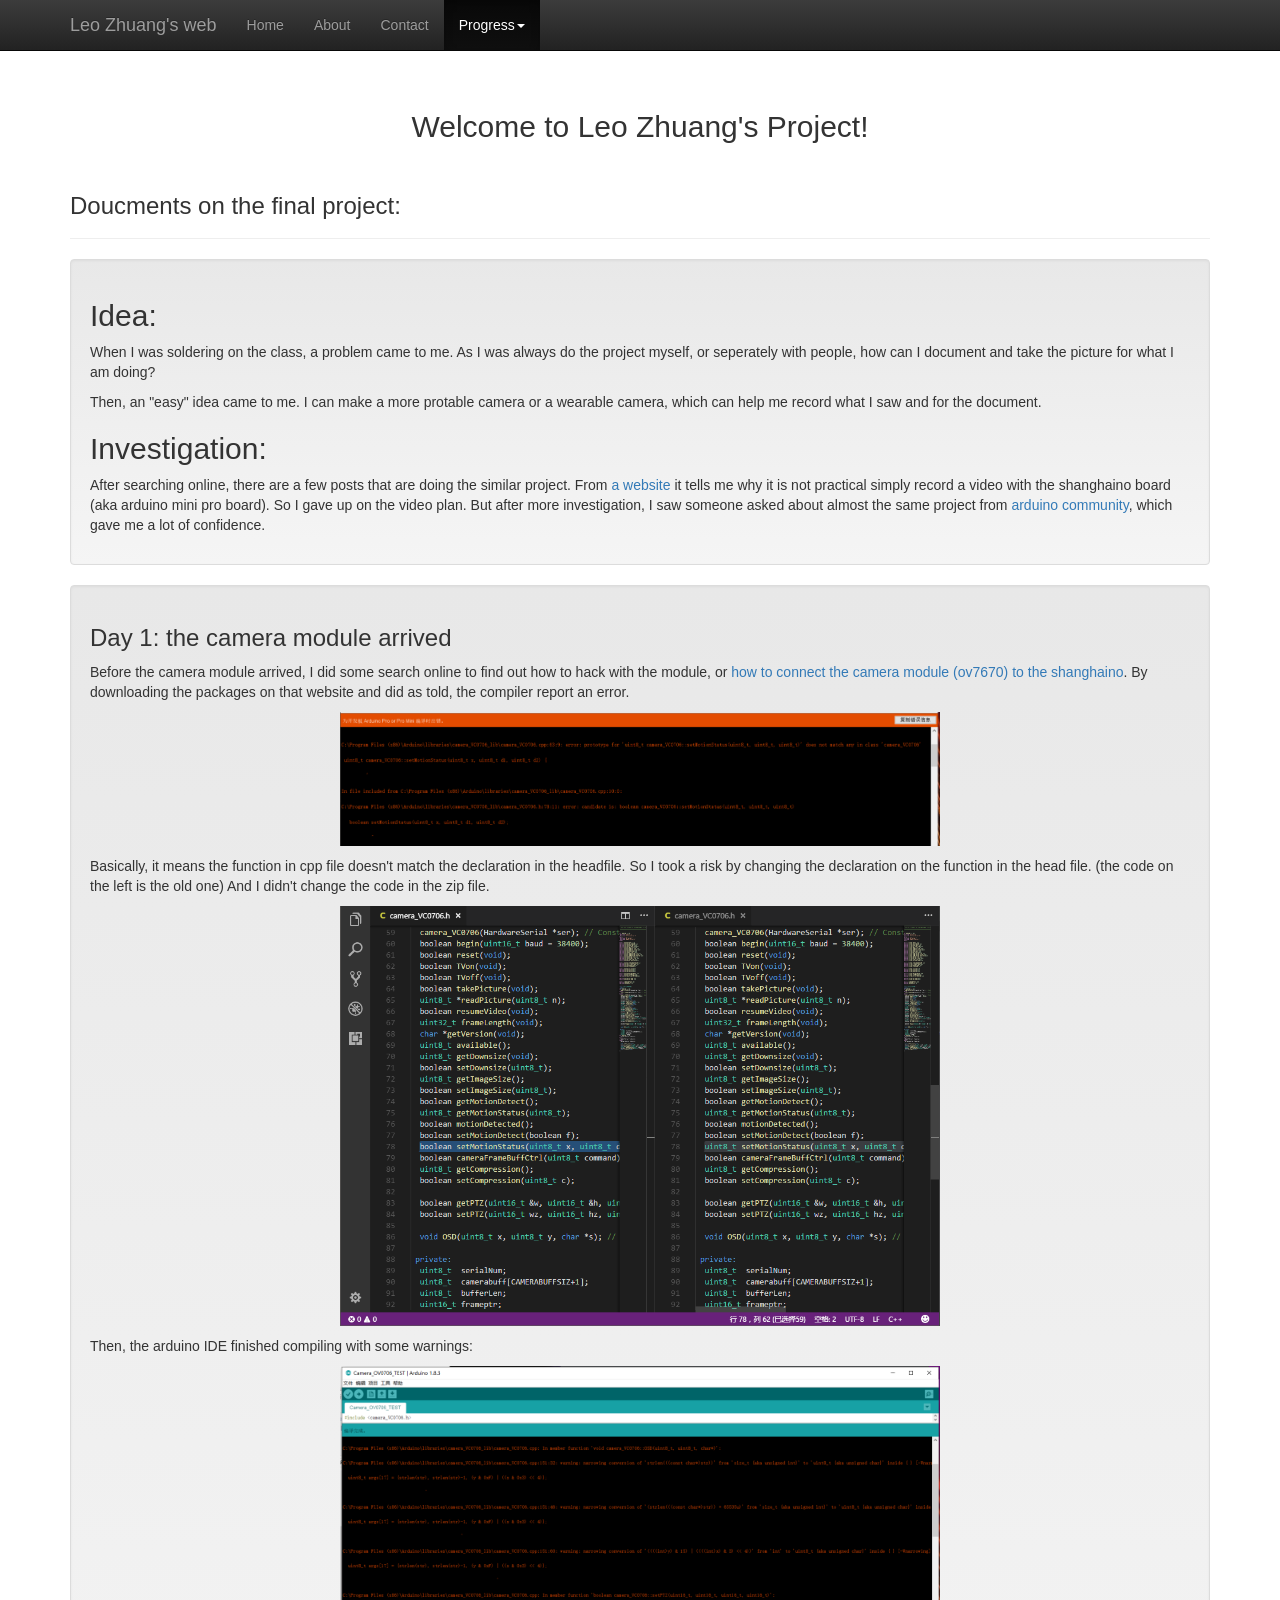
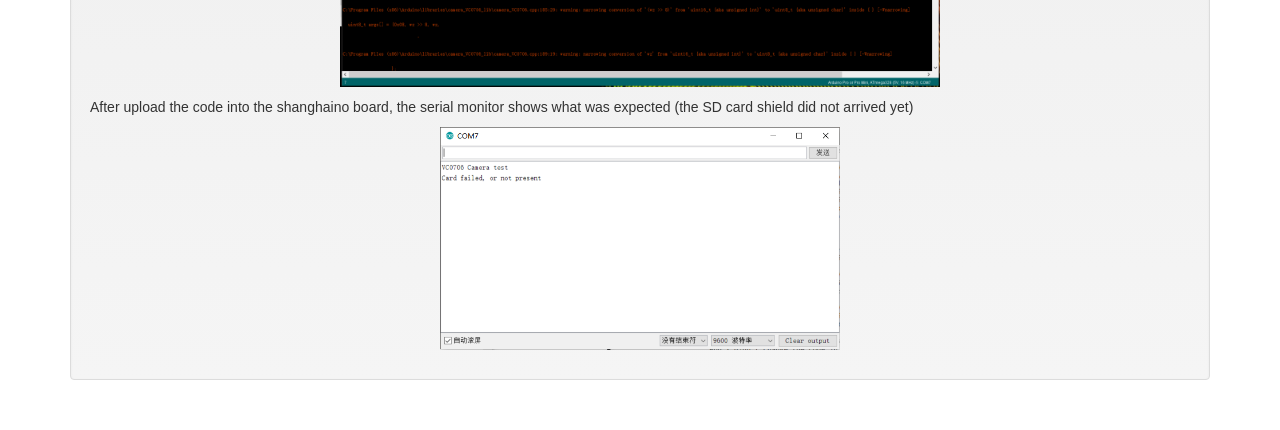
==== final-project.html @ aafc4000 "final project 1 test the code for ov7670 module" ====
<!DOCTYPE html>
<html lang="en">   
    <head>
        <meta charset="utf-8">
        <meta http-equiv="X-UA-Compatible" content="IE=edge">
        <meta name="viewport" content="width=device-width, initial-scale=1">
        <!-- The above 3 meta tags *must* come first in the head; any other head content must come *after* these tags -->
        <meta name="description" content="">
        <meta name="author" content="">
        <link rel="icon" href="../../favicon.ico">

        <title>Welcome to Leo Zhuang's internet Website!</title>

        <!-- Bootstrap core CSS -->
        <link href="bootstrap/css/bootstrap.min.css" rel="stylesheet">
        <!-- Bootstrap theme -->
        <link href="bootstrap/css/bootstrap-theme.min.css" rel="stylesheet">

	          <!-- IE10 viewport hack for Surface/desktop Windows 8 bug -->
        <link href="../../assets/css/ie10-viewport-bug-workaround.css" rel="stylesheet">
	  
        <!-- Custom styles for this template -->
        <link href="bootstrap/media/theme.css" rel="stylesheet">




        <!-- Just for debugging purposes. Don't actually copy these 2 lines! -->
        <!--[if lt IE 9]><script src="../../assets/js/ie8-responsive-file-warning.js"></script><![endif]-->
        <script src="../../assets/js/ie-emulation-modes-warning.js"></script>
    </head>
    <body>
        <nav class="navbar navbar-inverse navbar-fixed-top">
      	<div class="container">
        	<div class="navbar-header">
				<button type="button" class="navbar-toggle collapsed" data-toggle="collapse" data-target="#navbar" aria-expanded="false" aria-controls="navbar">
					<span class="sr-only">Toggle navigation</span>
					<span class="icon-bar"></span>
					<span class="icon-bar"></span>
					<span class="icon-bar"></span>
				</button>
				<a class="navbar-brand" href="index.html">Leo Zhuang's web</a>
			</div>
          
			<div id="navbar" class="navbar-collapse collapse">
				<ul class="nav navbar-nav">
					<li><a href="index.html">Home</a></li>
					<li><a href="index.html#about">About</a></li>
					<li><a href="index.html#contact">Contact</a></li>
					<li class="dropdown active">
						<a href="week-2.html" class="dropdown-toggle" data-toggle="dropdown" role="button" aria-haspopup="true" aria-expanded="false">Progress<span class="caret"></span></a>
						<ul class="dropdown-menu">
							<li><a href="week-1.html">week-1</a></li>
							<li><a href="#">Another action</a></li>
							<li><a href="#">Something else here</a></li>
							<li role="separator" class="divider"></li>
							<li class="dropdown-header">Nav header</li>
							<li><a href="#">Separated link</a></li>
							<li><a href="#">One more separated link</a></li>
						</ul>
					</li>
				</ul>
			</div><!--/.nav-collapse -->
			</div>
		</nav>
        
		<div class = "row">
			<h2 align = "center">Welcome to Leo Zhuang's Project!</h2>
		</div>

		<div class="container theme-showcase" role="main">
			<div id = "about" class="page-header">
				<h3>Doucments on the final project:</h3>
			</div>
			<div class="well">
				<h2>Idea:</h2>
				<p>When I was soldering on the class, a problem came to me. As I was always do the project myself, or seperately with people, how can I document and take the picture for what I am doing?</p>
				<p>Then, an "easy" idea came to me. I can make a more protable camera or a wearable camera, which can help me record what I saw and for the document.</p>
				<h2>Investigation:</h2>
				<p>After searching online, there are a few posts that are doing the similar project. From <a herf="https://raspberrypi.stackexchange.com/questions/26714/can-i-record-a-24-hour-video-on-the-raspberry-pi-with-camera-module">a website</a> it tells me why it is not practical simply record a video with the shanghaino board (aka arduino mini pro board). So I gave up on the video plan. But after more investigation, I saw someone asked about almost the same project from <a herf="http://forum.arduino.cc/index.php?topic=8028.0">arduino community</a>, which gave me a lot of confidence.</p>
			</div>
			<div class="well">
				<h3>Day 1: the camera module arrived</h3>
				<p>Before the camera module arrived, I did some search online to find out how to hack with the module, or <a href="http://blog.sina.com.cn/s/blog_85ffdf8a0102vni0.html">how to connect the camera module (ov7670) to the shanghaino</a>. By downloading the packages on that website and did as told, the compiler report an error.</p>
				<img src="picture/final-project/ov7670lib-compile-error.PNG"
					 width="600"
					 style="display:block; margin:10px auto;">
				<p>Basically, it means the function in cpp file doesn't match the declaration in the headfile. So I took a risk by changing the declaration on the function in the head file. (the code on the left is the old one) And I didn't change the code in the zip file.</p>
				<img src="picture/final-project/ov7670lib-change-head-file.PNG"
					 width="600px"
					 style="display:block; margin:10px auto;">
				<p>Then, the arduino IDE finished compiling with some warnings:</p>
				<img src="picture/final-project/ov7670lib-test-compile-warnings.PNG"
					 width="600"
					 style="display:block; margin:10px auto;">
				<p>After upload the code into the shanghaino board, the serial monitor shows what was expected (the SD card shield did not arrived yet)</p>
				<img src="picture/final-project/camera_test1_serial_result.PNG"
					 width="400"
					 style="display:block; margin:10px auto;">
			</div>
		</div>
		
        <!-- Bootstrap core JavaScript
        ================================================== -->
        <!-- Placed at the end of the document so the pages load faster -->
        <script src="https://ajax.googleapis.com/ajax/libs/jquery/1.12.4/jquery.min.js"></script>
        <script>window.jQuery || document.write('<script src="../../assets/js/vendor/jquery.min.js"><\/script>')</script>
        <script src="../../dist/js/bootstrap.min.js"></script>
        <script src="../../assets/js/docs.min.js"></script>
        <!-- IE10 viewport hack for Surface/desktop Windows 8 bug -->
        <script src="../../assets/js/ie10-viewport-bug-workaround.js"></script>
    </body>
</html>
---- bootstrap/media/theme.css ----
body {
  padding-top: 70px;
  padding-bottom: 30px;
}

.theme-dropdown .dropdown-menu {
  position: static;
  display: block;
  margin-bottom: 20px;
}

.theme-showcase > p > .btn {
  margin: 5px 0;
}

.theme-showcase .navbar .container {
  width: auto;
}
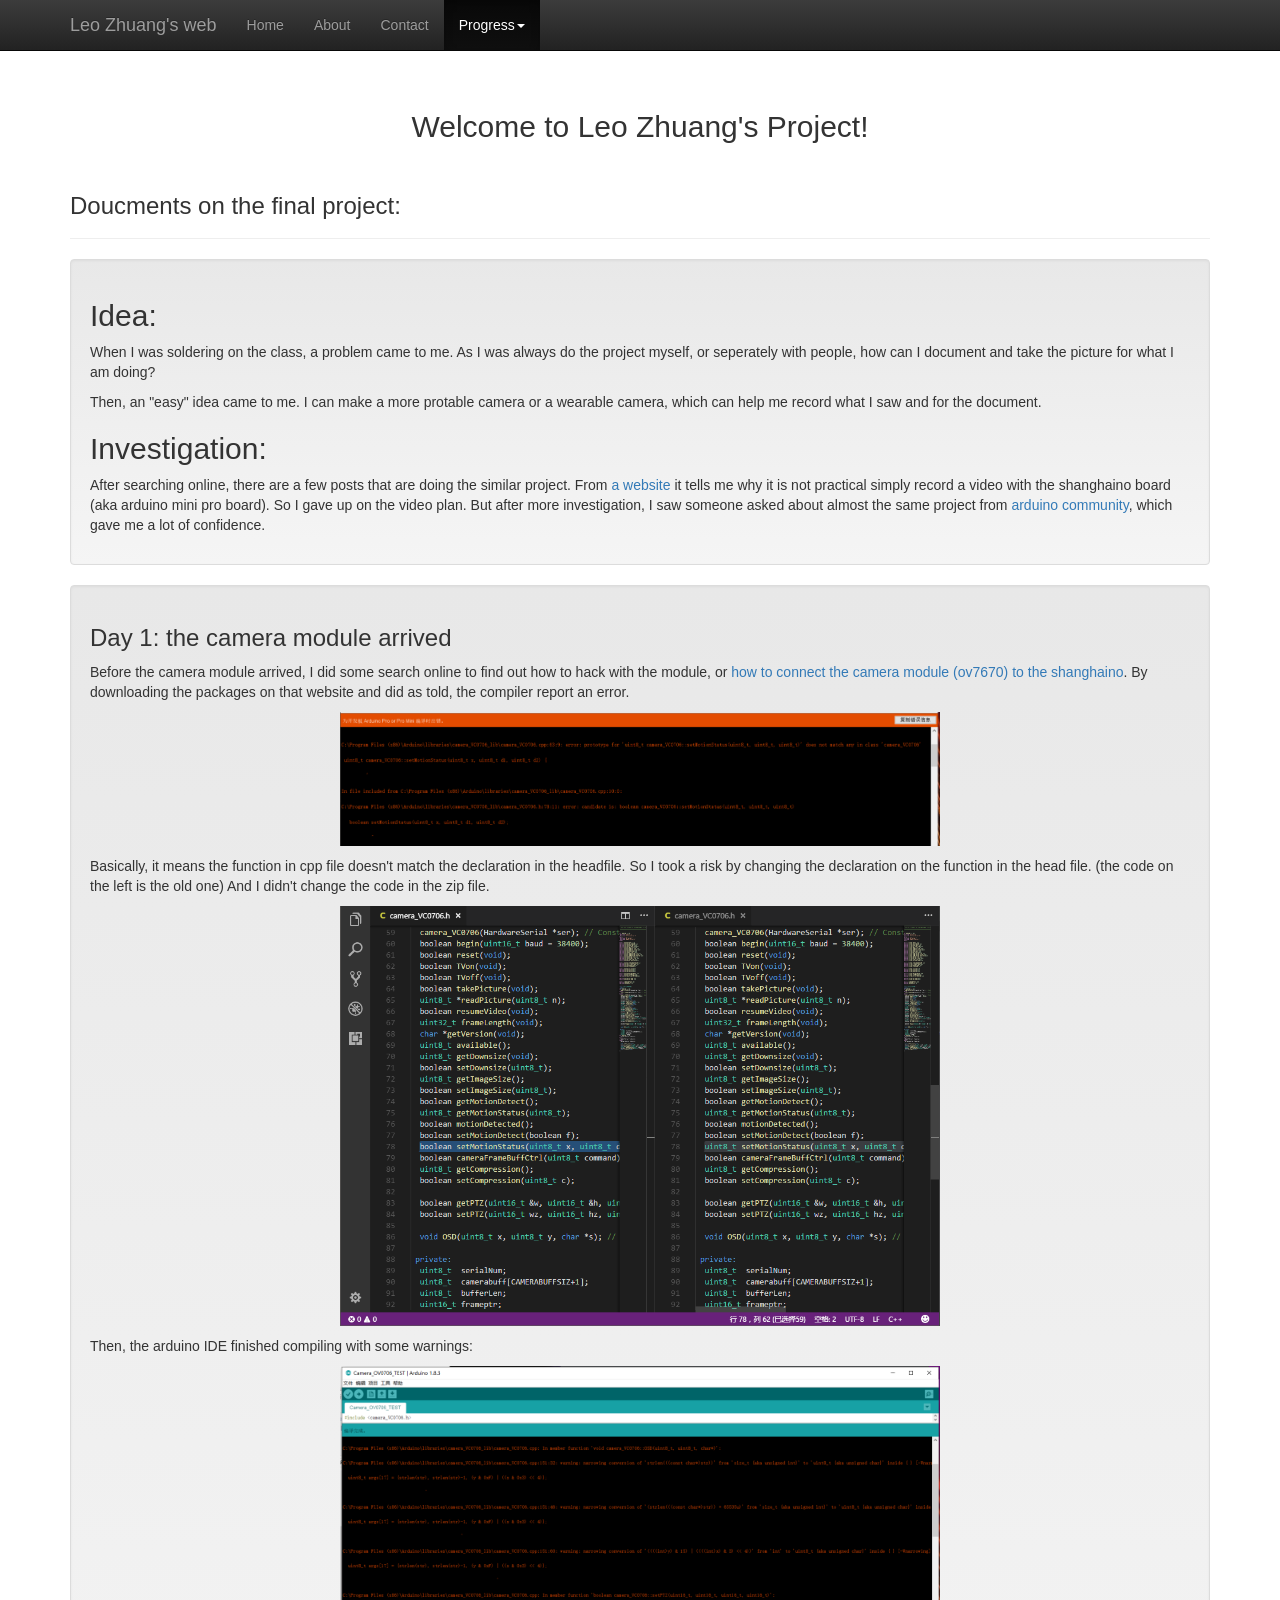
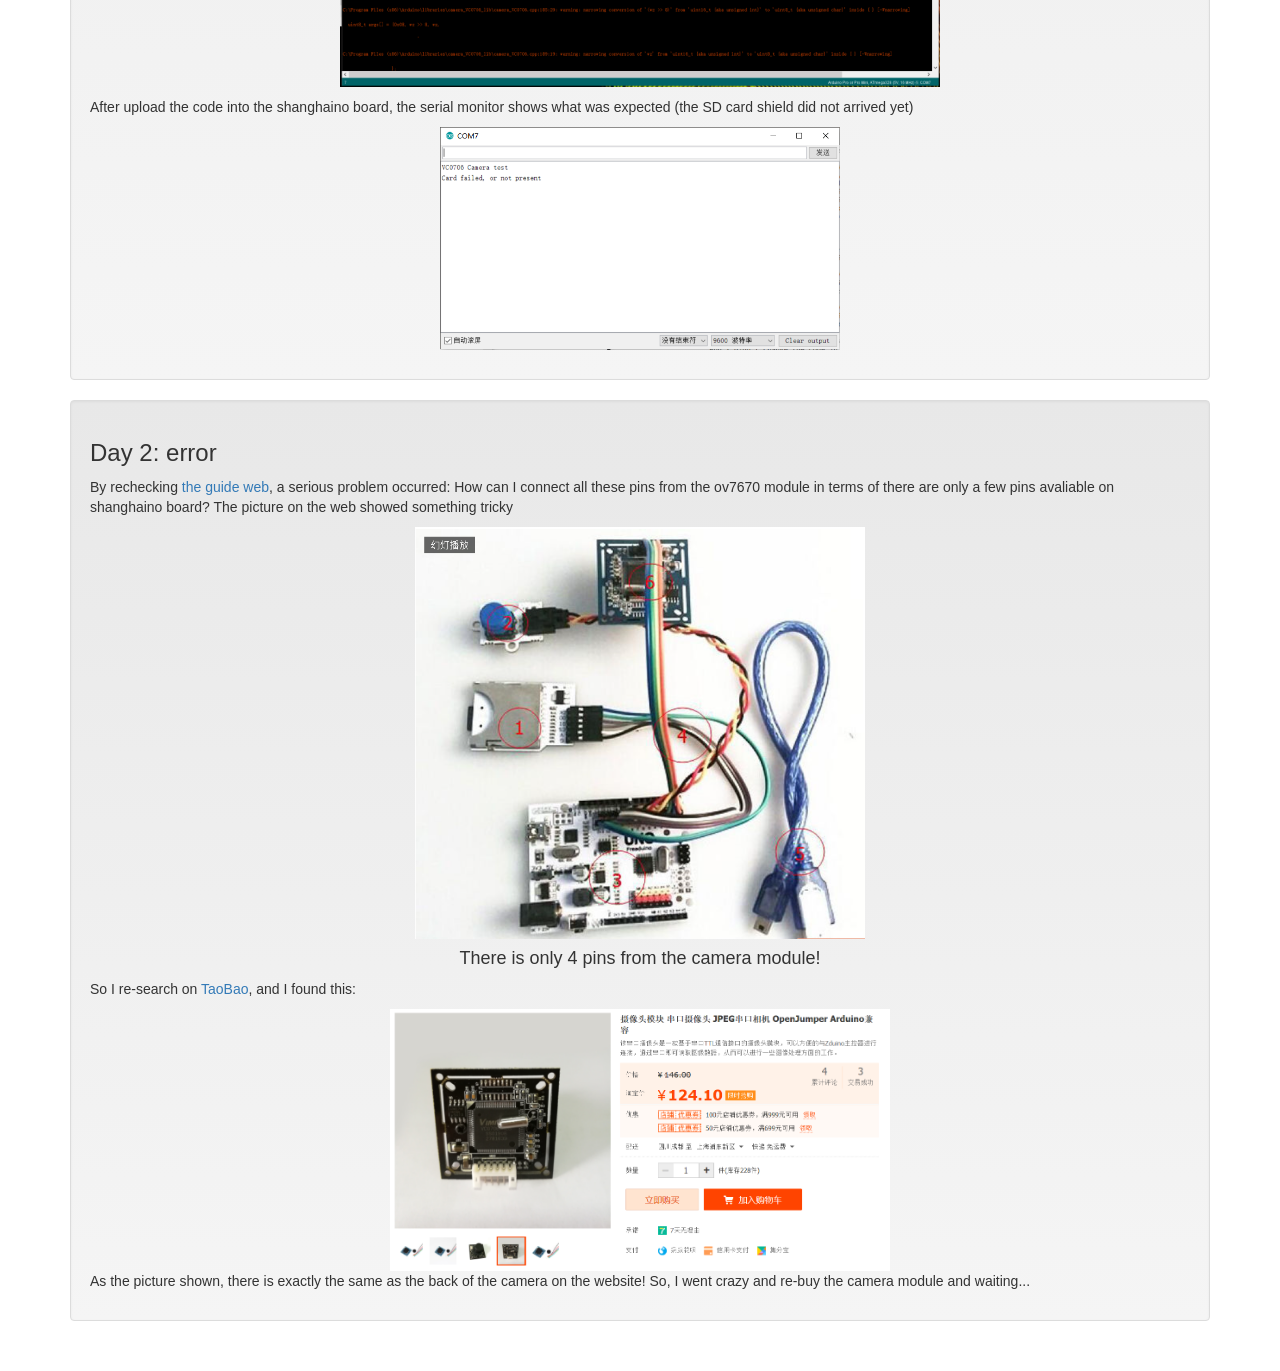
==== commit d6a164fb: "final project day 2: re-buy the camera module and wait" ====
--- a/final-project.html
+++ b/final-project.html
@@ -81,7 +81,7 @@
 			</div>
 			<div class="well">
 				<h3>Day 1: the camera module arrived</h3>
-				<p>Before the camera module arrived, I did some search online to find out how to hack with the module, or <a href="http://blog.sina.com.cn/s/blog_85ffdf8a0102vni0.html">how to connect the camera module (ov7670) to the shanghaino</a>. By downloading the packages on that website and did as told, the compiler report an error.</p>
+				<p>Before the camera module arrived, I did some search online to find out how to hack with the module, or <a href="">how to connect the camera module (ov7670) to the shanghaino</a>. By downloading the packages on that website and did as told, the compiler report an error.</p>
 				<img src="picture/final-project/ov7670lib-compile-error.PNG"
 					 width="600"
 					 style="display:block; margin:10px auto;">
@@ -98,6 +98,19 @@
 					 width="400"
 					 style="display:block; margin:10px auto;">
 			</div>
+			<div class="well">
+				<h3>Day 2: error</h3>
+				<p>By rechecking <a ref="http://blog.sina.com.cn/s/blog_85ffdf8a0102vni0.html">the guide web</a>, a serious problem occurred: How can I connect all these pins from the ov7670 module in terms of there are only a few pins avaliable on shanghaino board? The picture on the web showed something tricky</p>
+				<img src="picture/final-project/ov7670_showed_connection.PNG"
+					 width="450"
+					 style="display:block; margin:10px auto">
+				<h4 align="center">There is only 4 pins from the camera module!</h4>
+				<p>So I re-search on <a href="https://item.taobao.com/item.htm?spm=a230r.1.14.75.5e9015105fqum9&id=40650349043&ns=1&abbucket=2#detail">TaoBao</a>, and I found this:</p>
+				<img src="picture/final-project/new-camera-found.PNG"
+					 width="500"
+					 style="display:block; margin:auto">
+				<p>As the picture shown, there is exactly the same as the back of the camera on the website! So, I went crazy and re-buy the camera module and waiting...</p>
+			</div>
 		</div>
 		
         <!-- Bootstrap core JavaScript
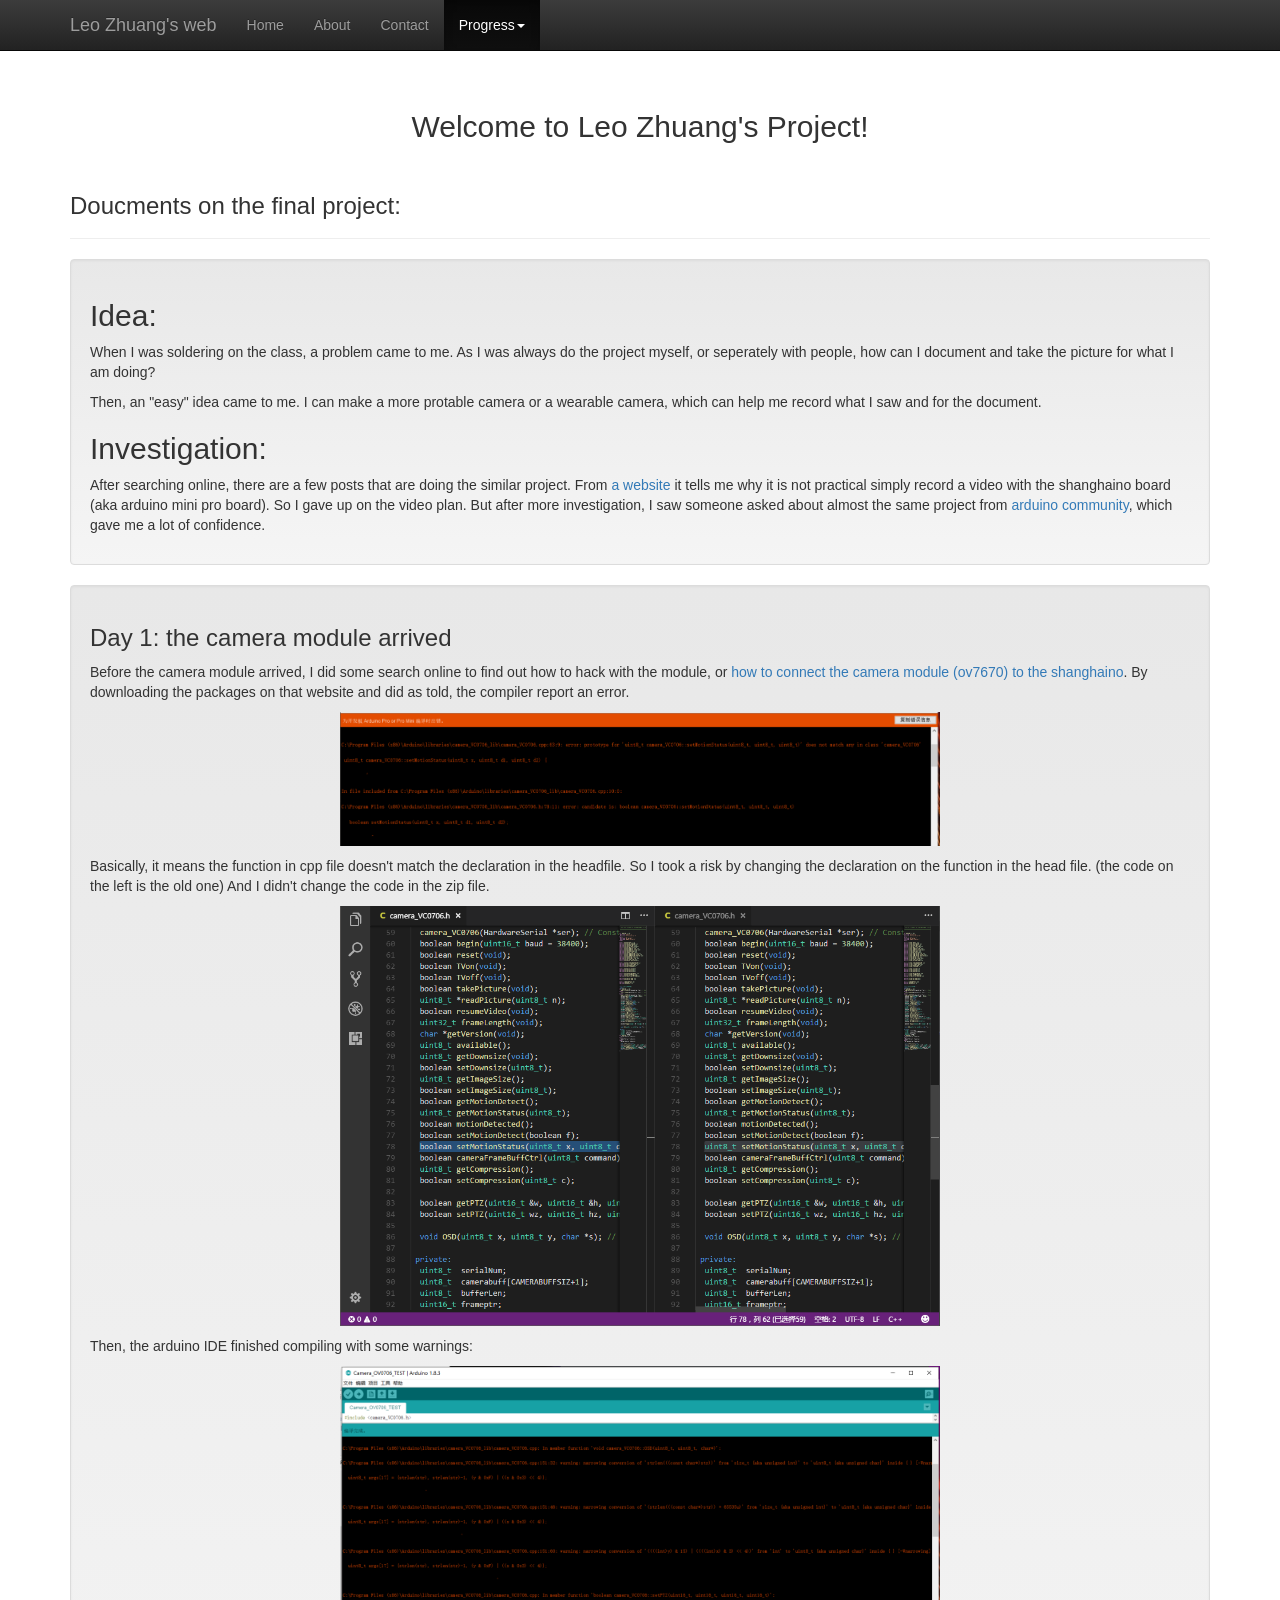
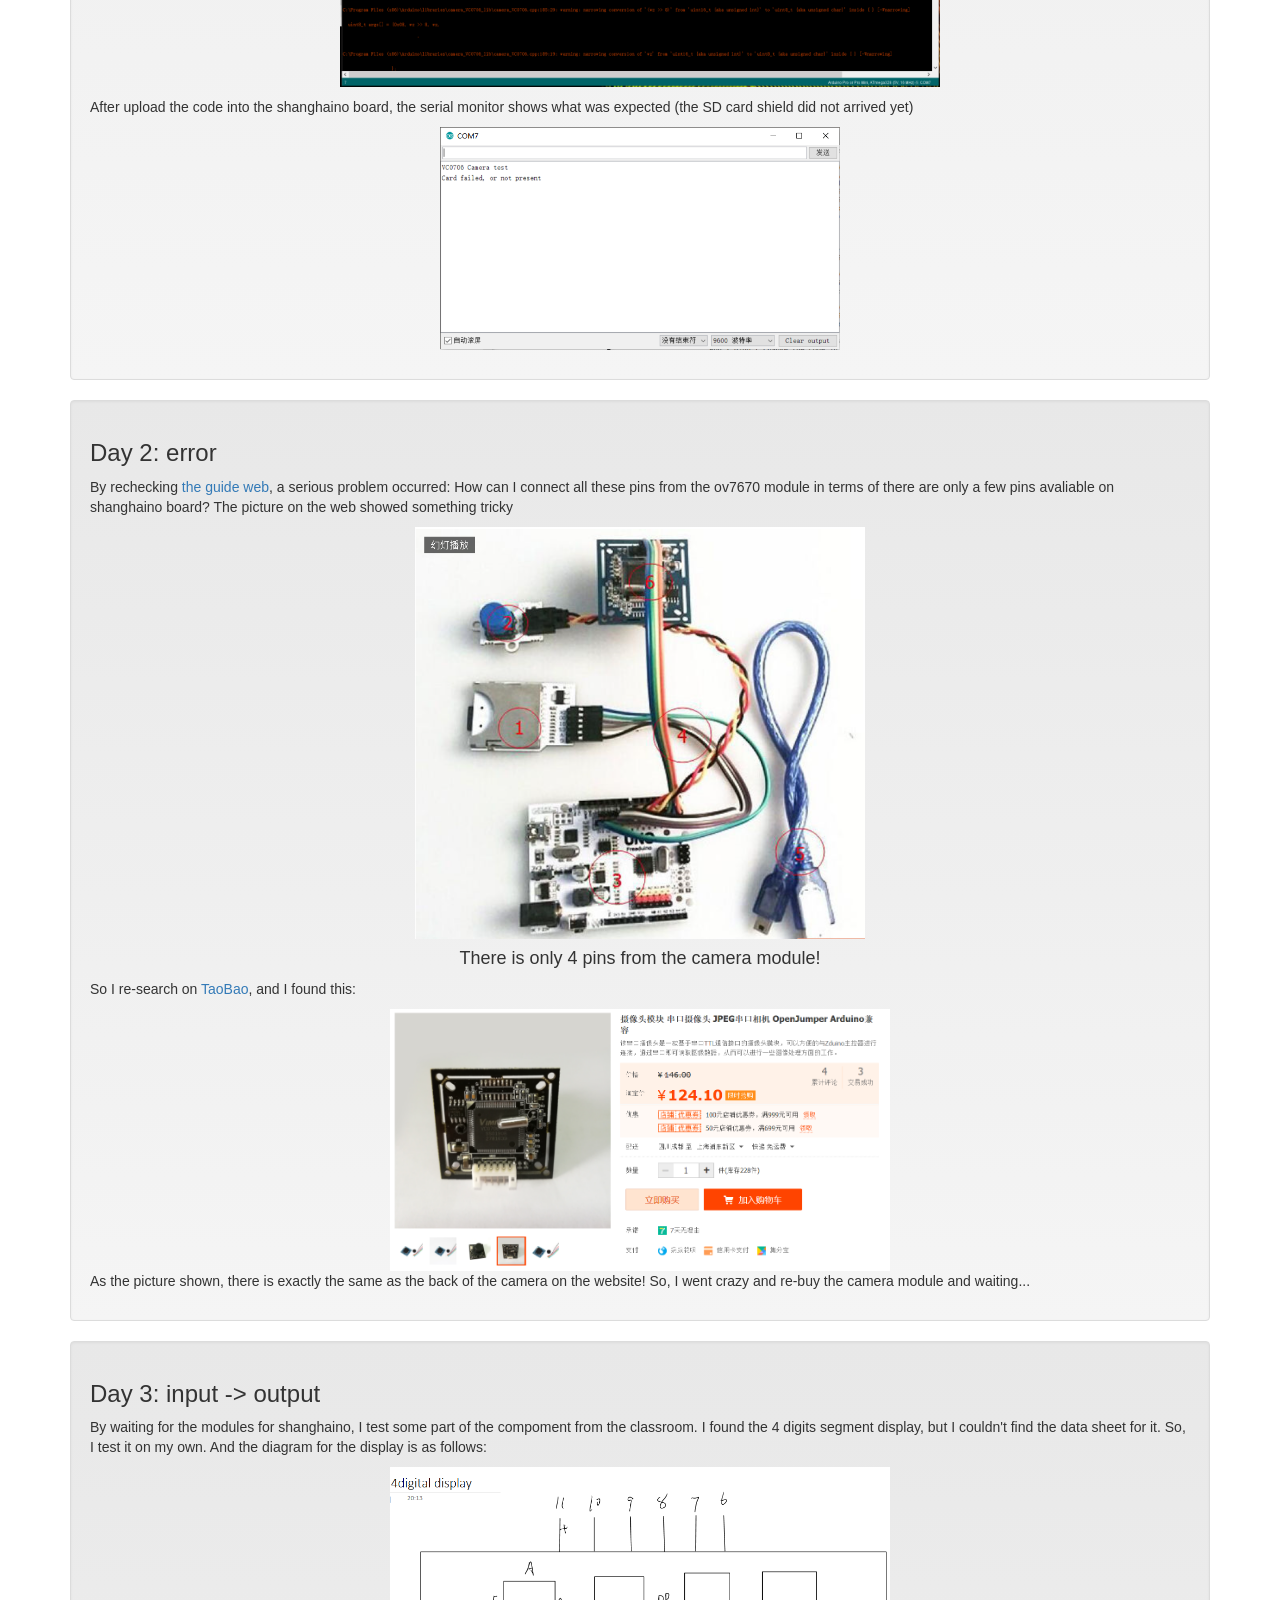
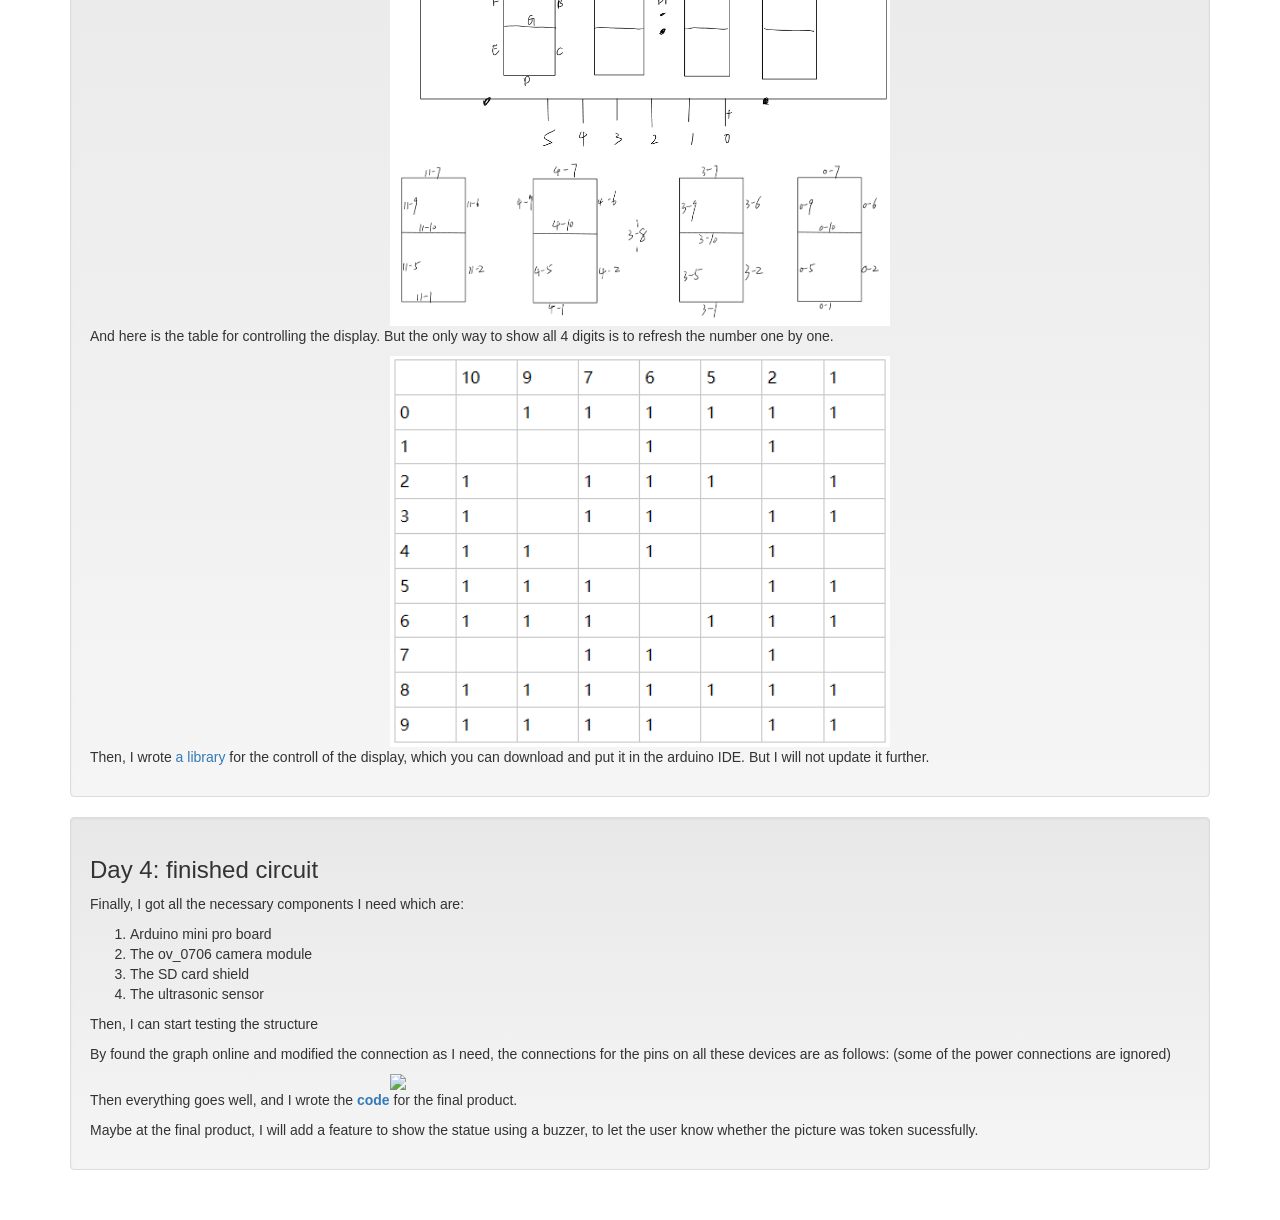
==== commit 0af9888c: "finished basic programming" ====
--- a/final-project.html
+++ b/final-project.html
@@ -111,6 +111,38 @@
 					 style="display:block; margin:auto">
 				<p>As the picture shown, there is exactly the same as the back of the camera on the website! So, I went crazy and re-buy the camera module and waiting...</p>
 			</div>
+			<div class="well">
+				<h3>Day 3: input -> output</h3>
+				<p>By waiting for the modules for shanghaino, I test some part of the compoment from the classroom. I found the 4 digits segment display, but I couldn't find the data sheet for it. So, I test it on my own. And the diagram for the display is as follows:</p>
+				<img src="picture/final-project/4digits-diaplay1.PNG"
+					 width="500"
+					 style="display:block; margin:auto">
+				<img src="picture/final-project/4digits-diaplay2.PNG"
+					 width="500"
+					 style="display:block; margin:auto">
+				<p>And here is the table for controlling the display. But the only way to show all 4 digits is to refresh the number one by one.</p>
+				<img src="picture/final-project/4digits-diaplay-table.PNG"
+					 width="500"
+					 style="display:block; margin:auto">
+				<p>Then, I wrote <a href="code/DigDisplay.zip">a library</a> for the controll of the display, which you can download and put it in the arduino IDE. But I will not update it further.</p>
+			</div>
+			<div class="well">
+				<h3>Day 4: finished circuit</h3>
+				<p>Finally, I got all the necessary components I need which are:</p>
+				<ol>
+					<li>Arduino mini pro board</li>
+					<li>The ov_0706 camera module</li>
+					<li>The SD card shield</li>
+					<li>The ultrasonic sensor</li>
+				</ol>
+				<p>Then, I can start testing the structure</p>
+				<p>By found the graph online and modified the connection as I need, the connections for the pins on all these devices are as follows: (some of the power connections are ignored)</p>
+				<img src="picture/final-project/final_board_connection.PNG"
+					 width="500"
+					 style="display:block; margin:auto">
+				<p>Then everything goes well, and I wrote the <a href="/code/final_for_test.ino"><strong>code</strong></a> for the final product.</p>
+				<p>Maybe at the final product, I will add a feature to show the statue using a buzzer, to let the user know whether the picture was token sucessfully.</p>
+			</div>
 		</div>
 		
         <!-- Bootstrap core JavaScript
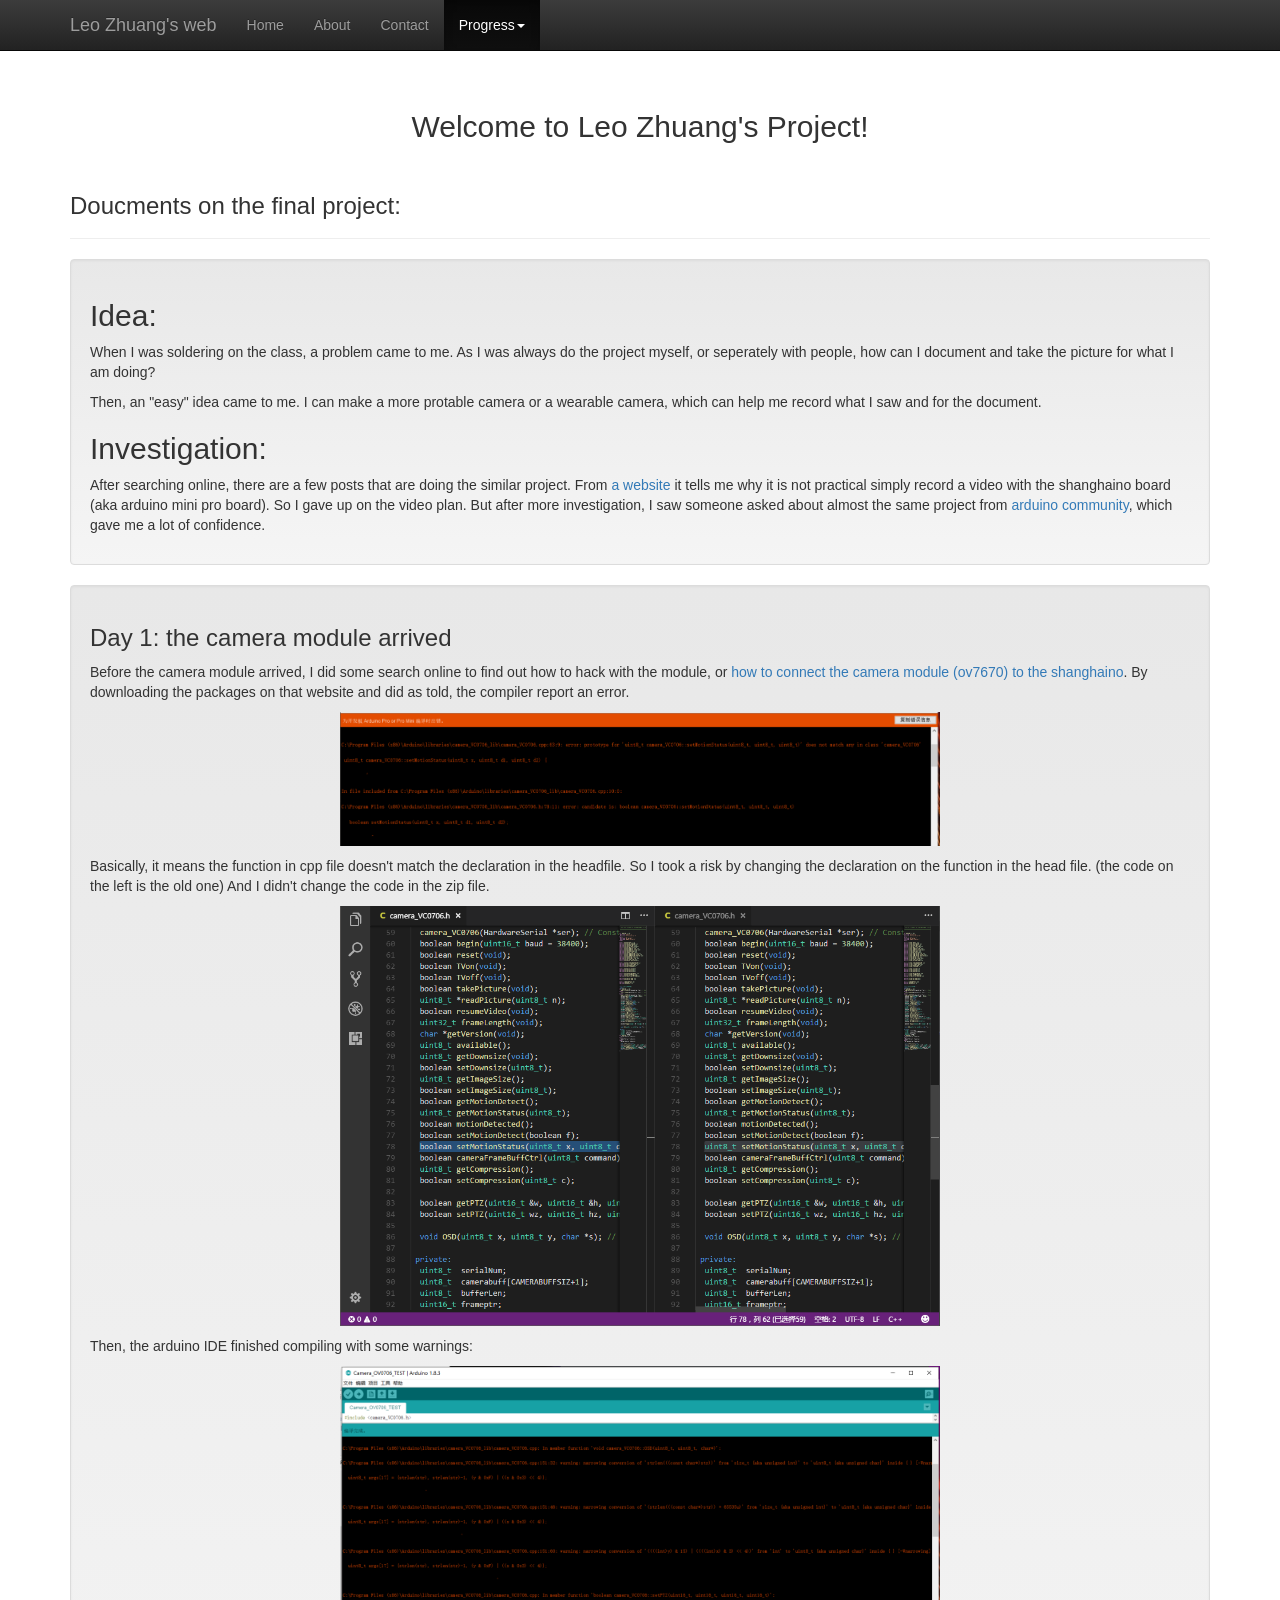
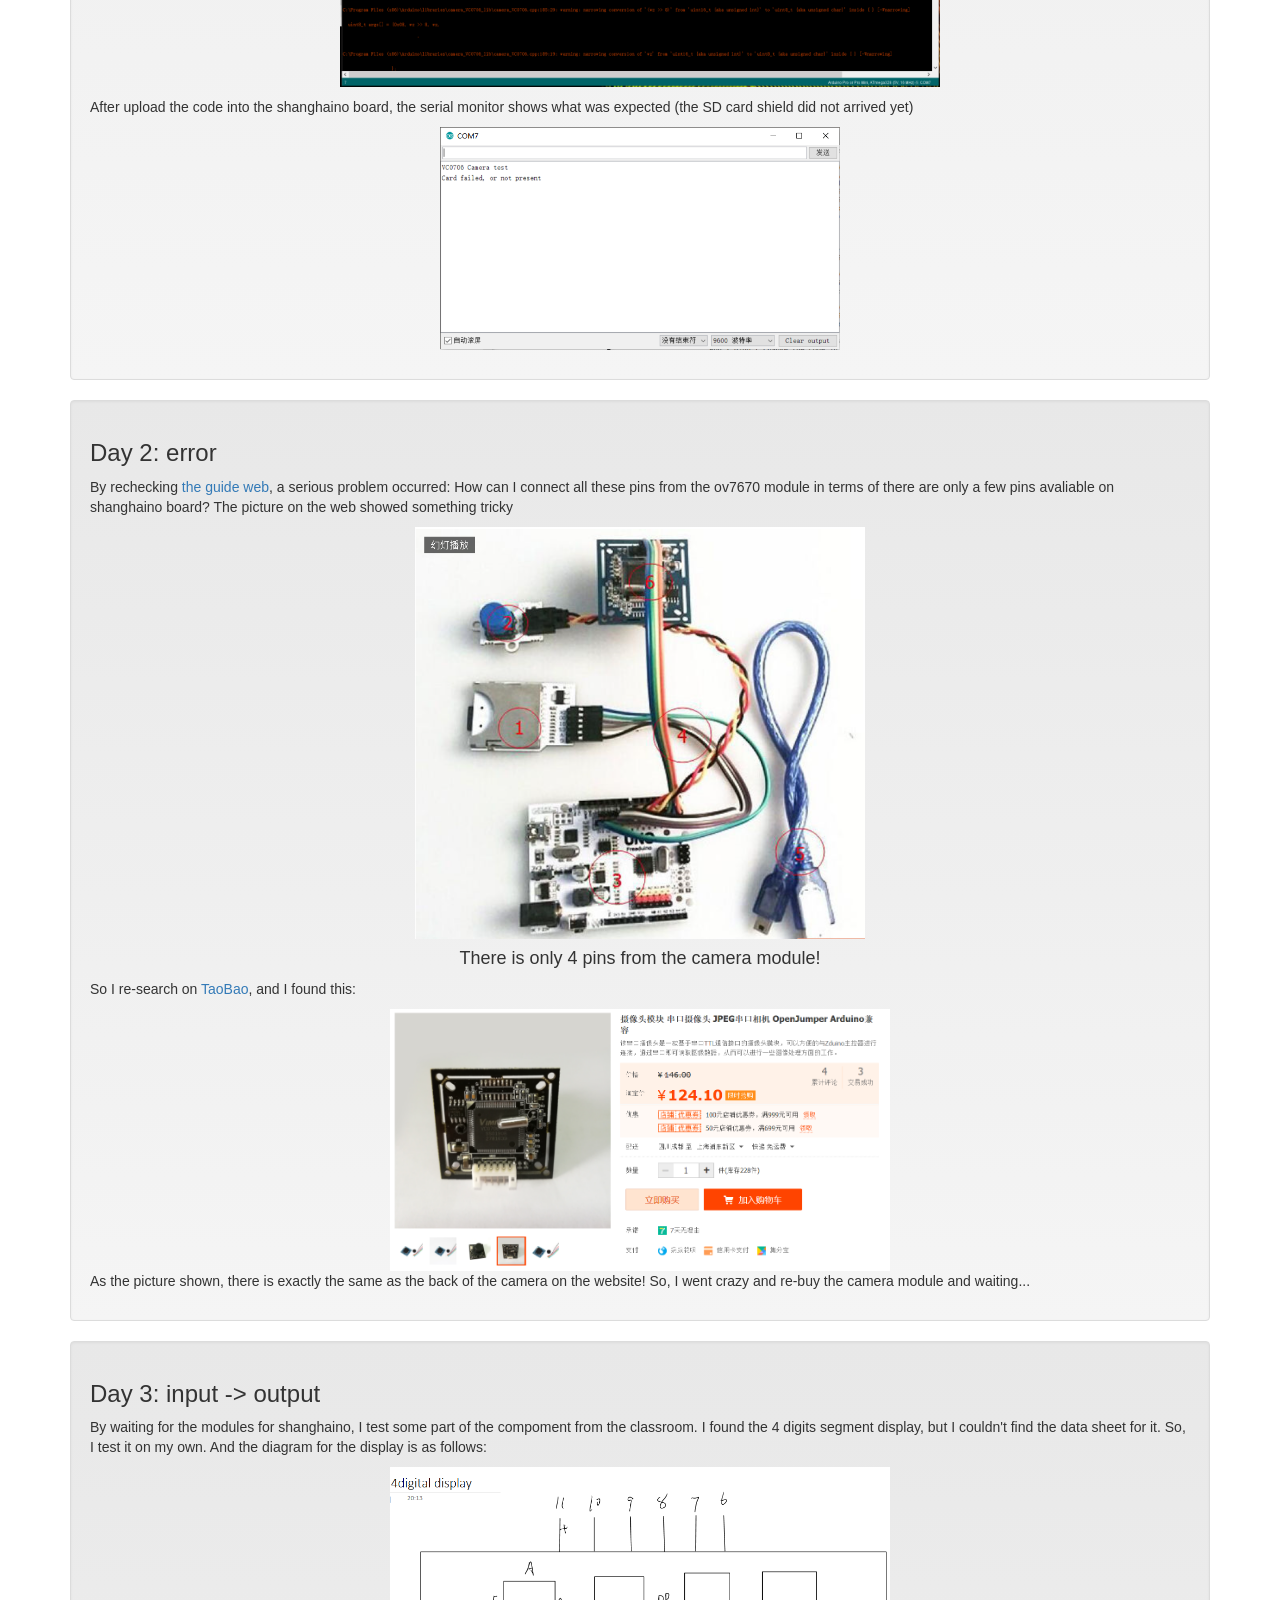
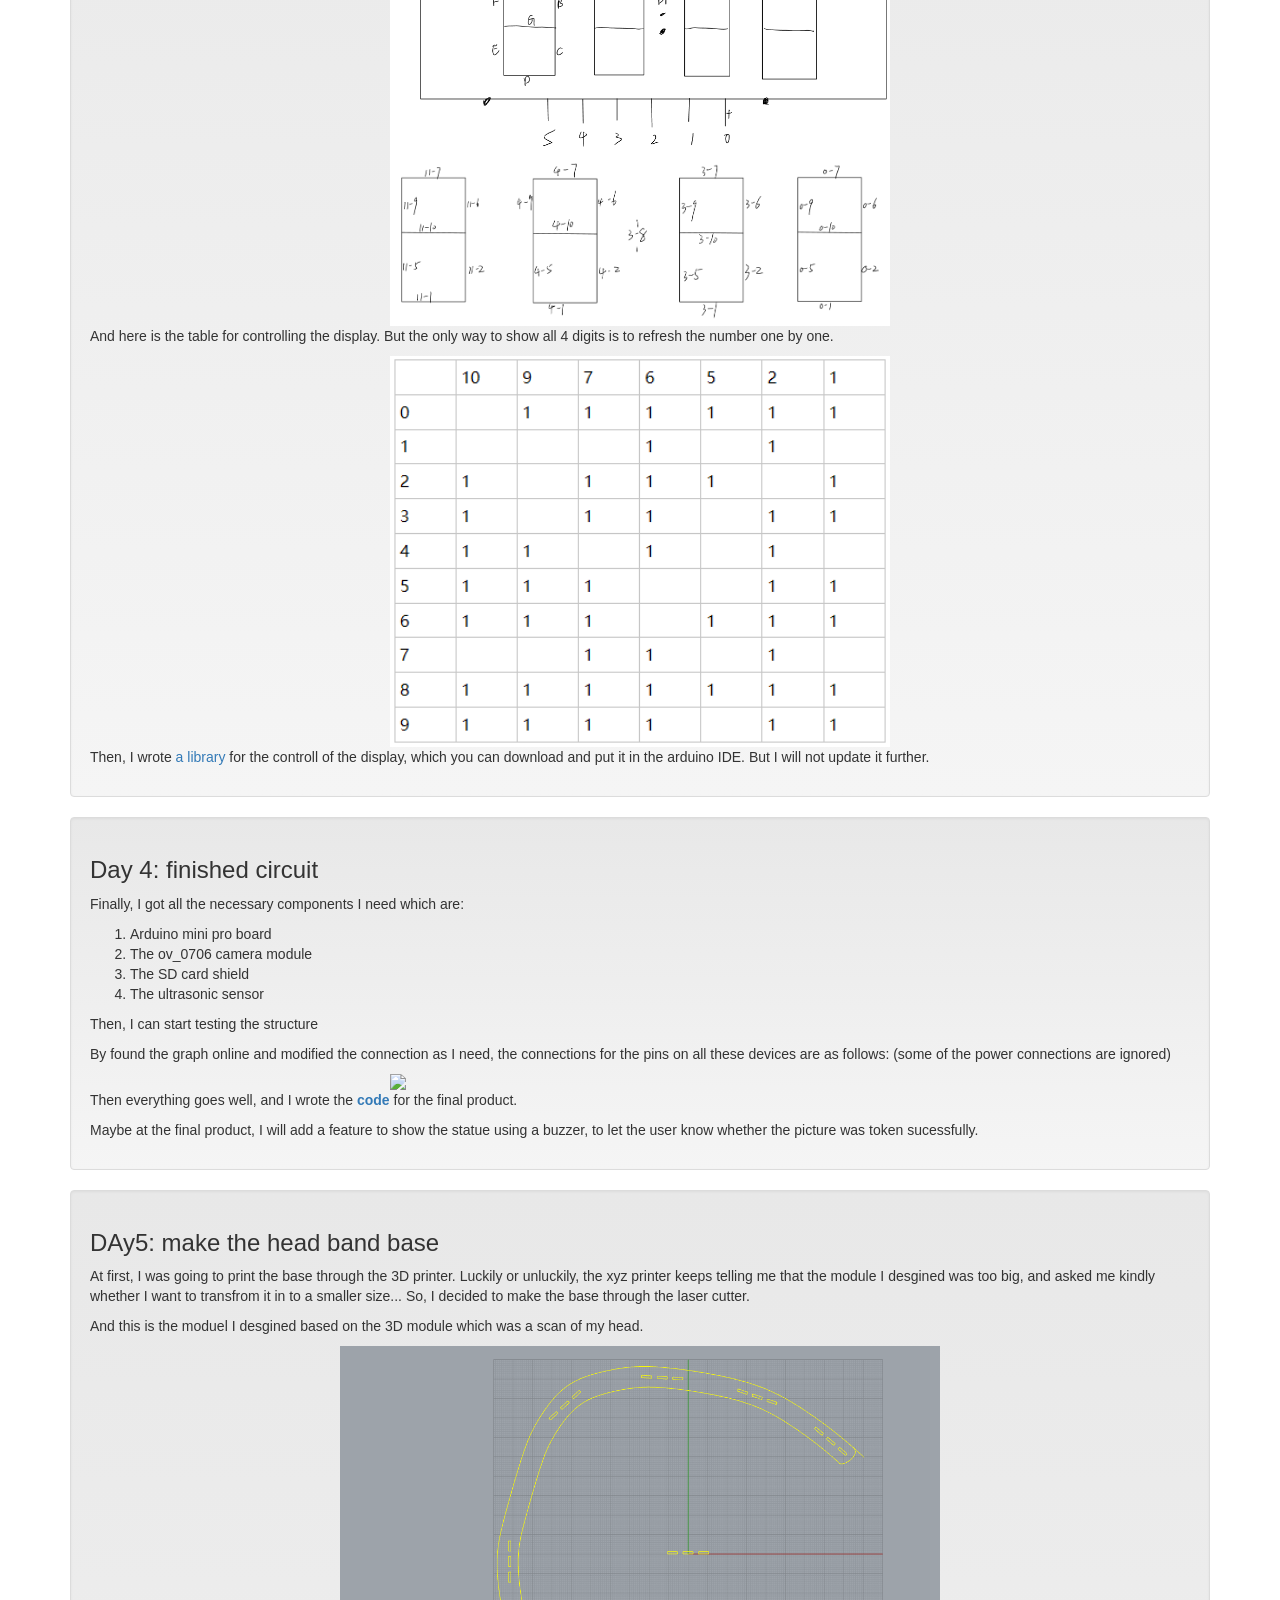
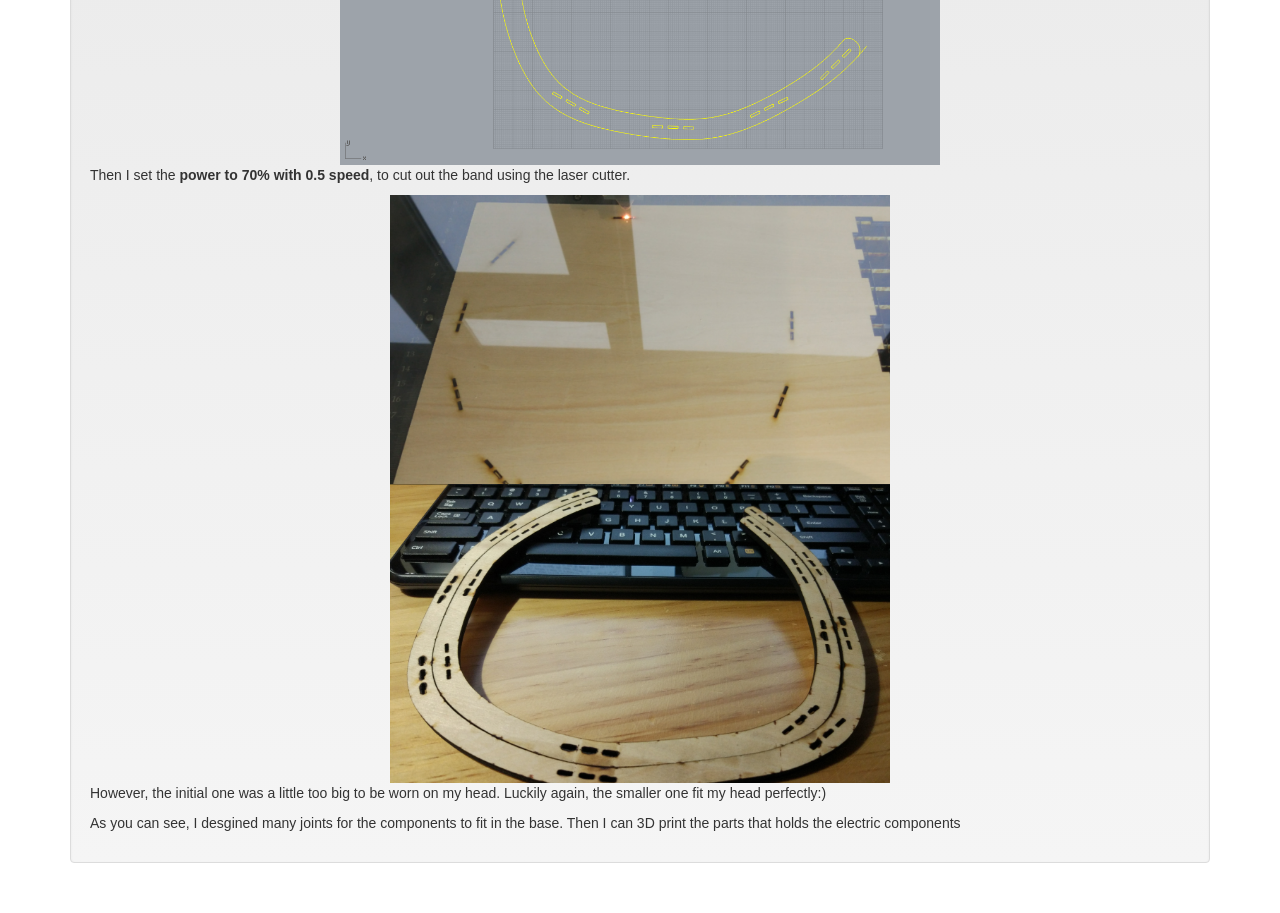
==== commit a5845236: "final make the head band base using laser cutter" ====
--- a/final-project.html
+++ b/final-project.html
@@ -143,6 +143,23 @@
 				<p>Then everything goes well, and I wrote the <a href="/code/final_for_test.ino"><strong>code</strong></a> for the final product.</p>
 				<p>Maybe at the final product, I will add a feature to show the statue using a buzzer, to let the user know whether the picture was token sucessfully.</p>
 			</div>
+			<div class="well">
+				<h3>DAy5: make the head band base</h3>
+				<p>At first, I was going to print the base through the 3D printer. Luckily or unluckily, the xyz printer keeps telling me that the module I desgined was too big, and asked me kindly whether I want to transfrom it in to a smaller size... So, I decided to make the base through the laser cutter.</p>
+				<p>And this is the moduel I desgined based on the 3D module which was a scan of my head.</p>
+				<img src="picture/final-project/head-band-base-desgin.PNG"
+					 width="600"
+					 style="display:block; margin:auto">
+				<p>Then I set the <strong>power to 70% with 0.5 speed</strong>, to cut out the band using the laser cutter.</p>
+				<img src="picture/final-project/head-band-base-cutting.PNG"
+					 width="500"
+					 style="display:block; margin:auto">
+				<img src="picture/final-project/head-band-base-product.PNG"
+					 width="500"
+					 style="display:block; margin:auto">
+				<p>However, the initial one was a little too big to be worn on my head. Luckily again, the smaller one fit my head perfectly:)</p>
+				<p>As you can see, I desgined many joints for the components to fit in the base. Then I can 3D print the parts that holds the electric components</p>
+			</div>
 		</div>
 		
         <!-- Bootstrap core JavaScript
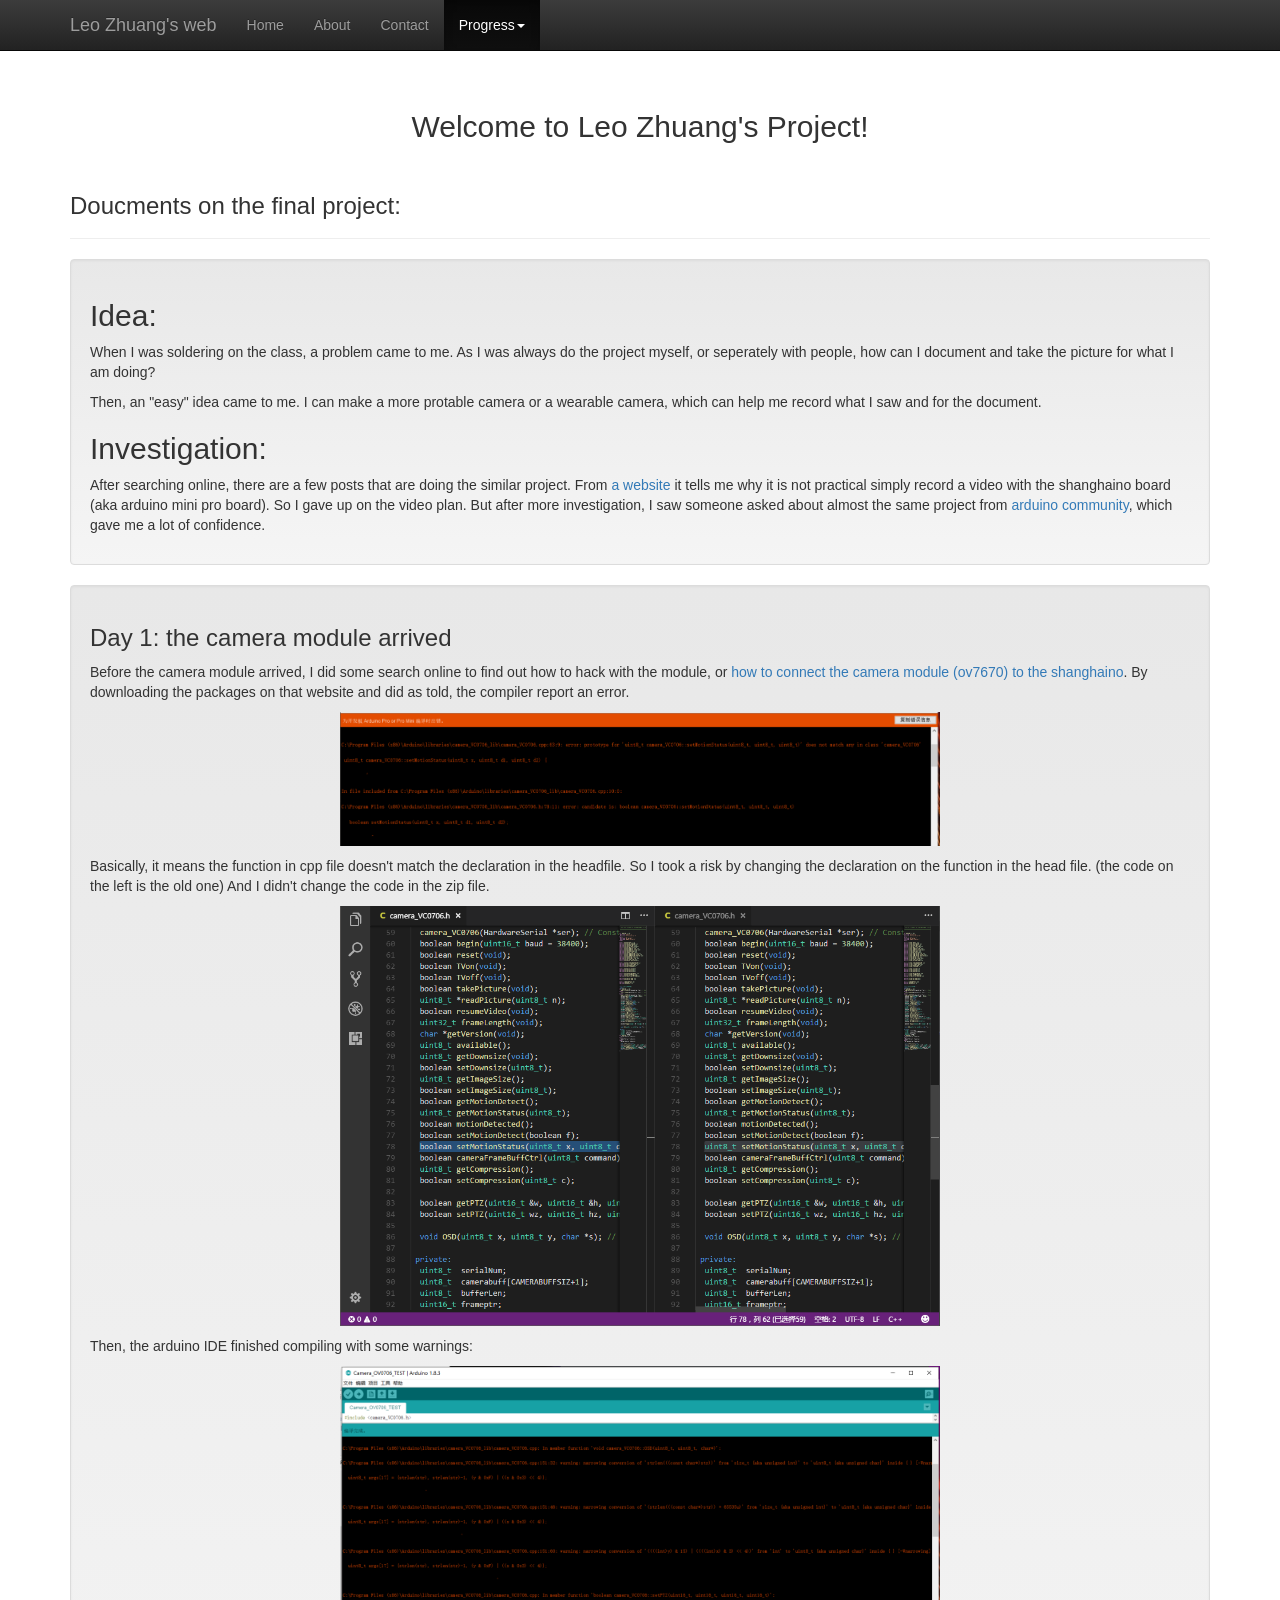
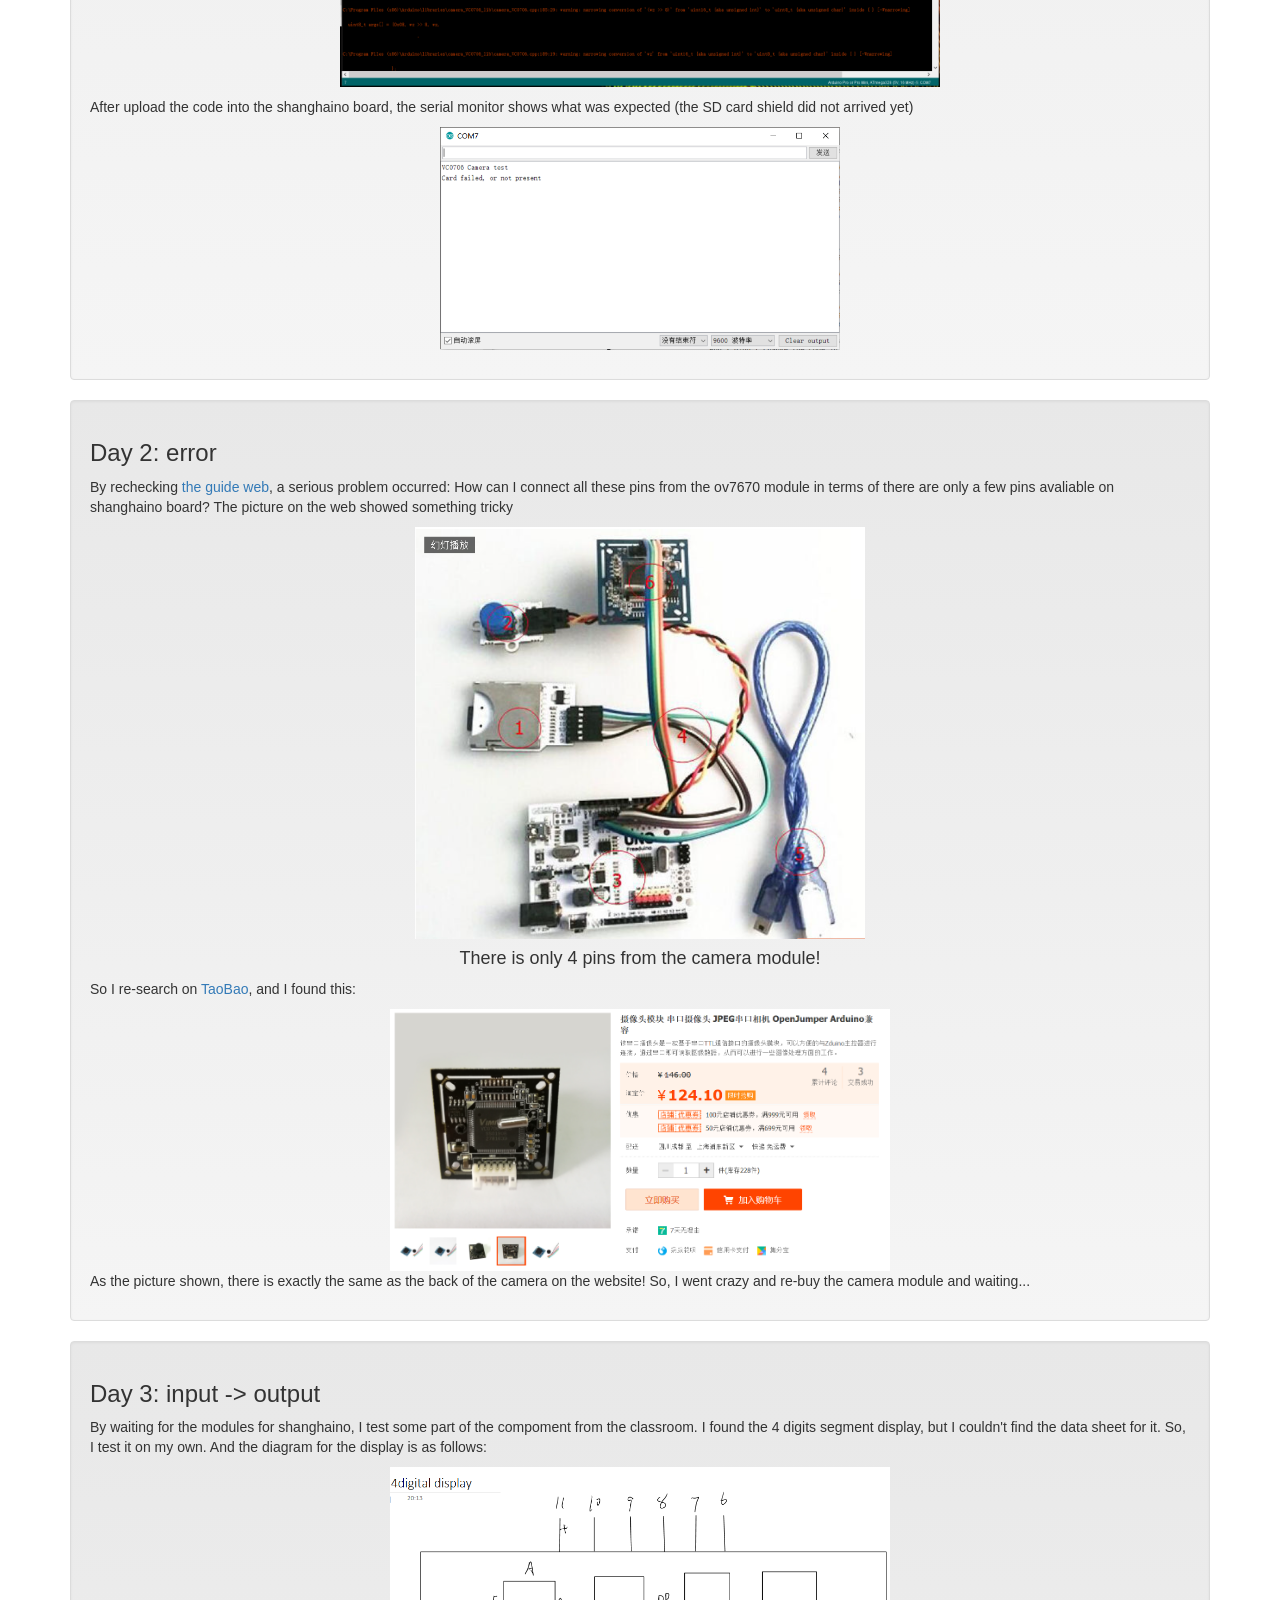
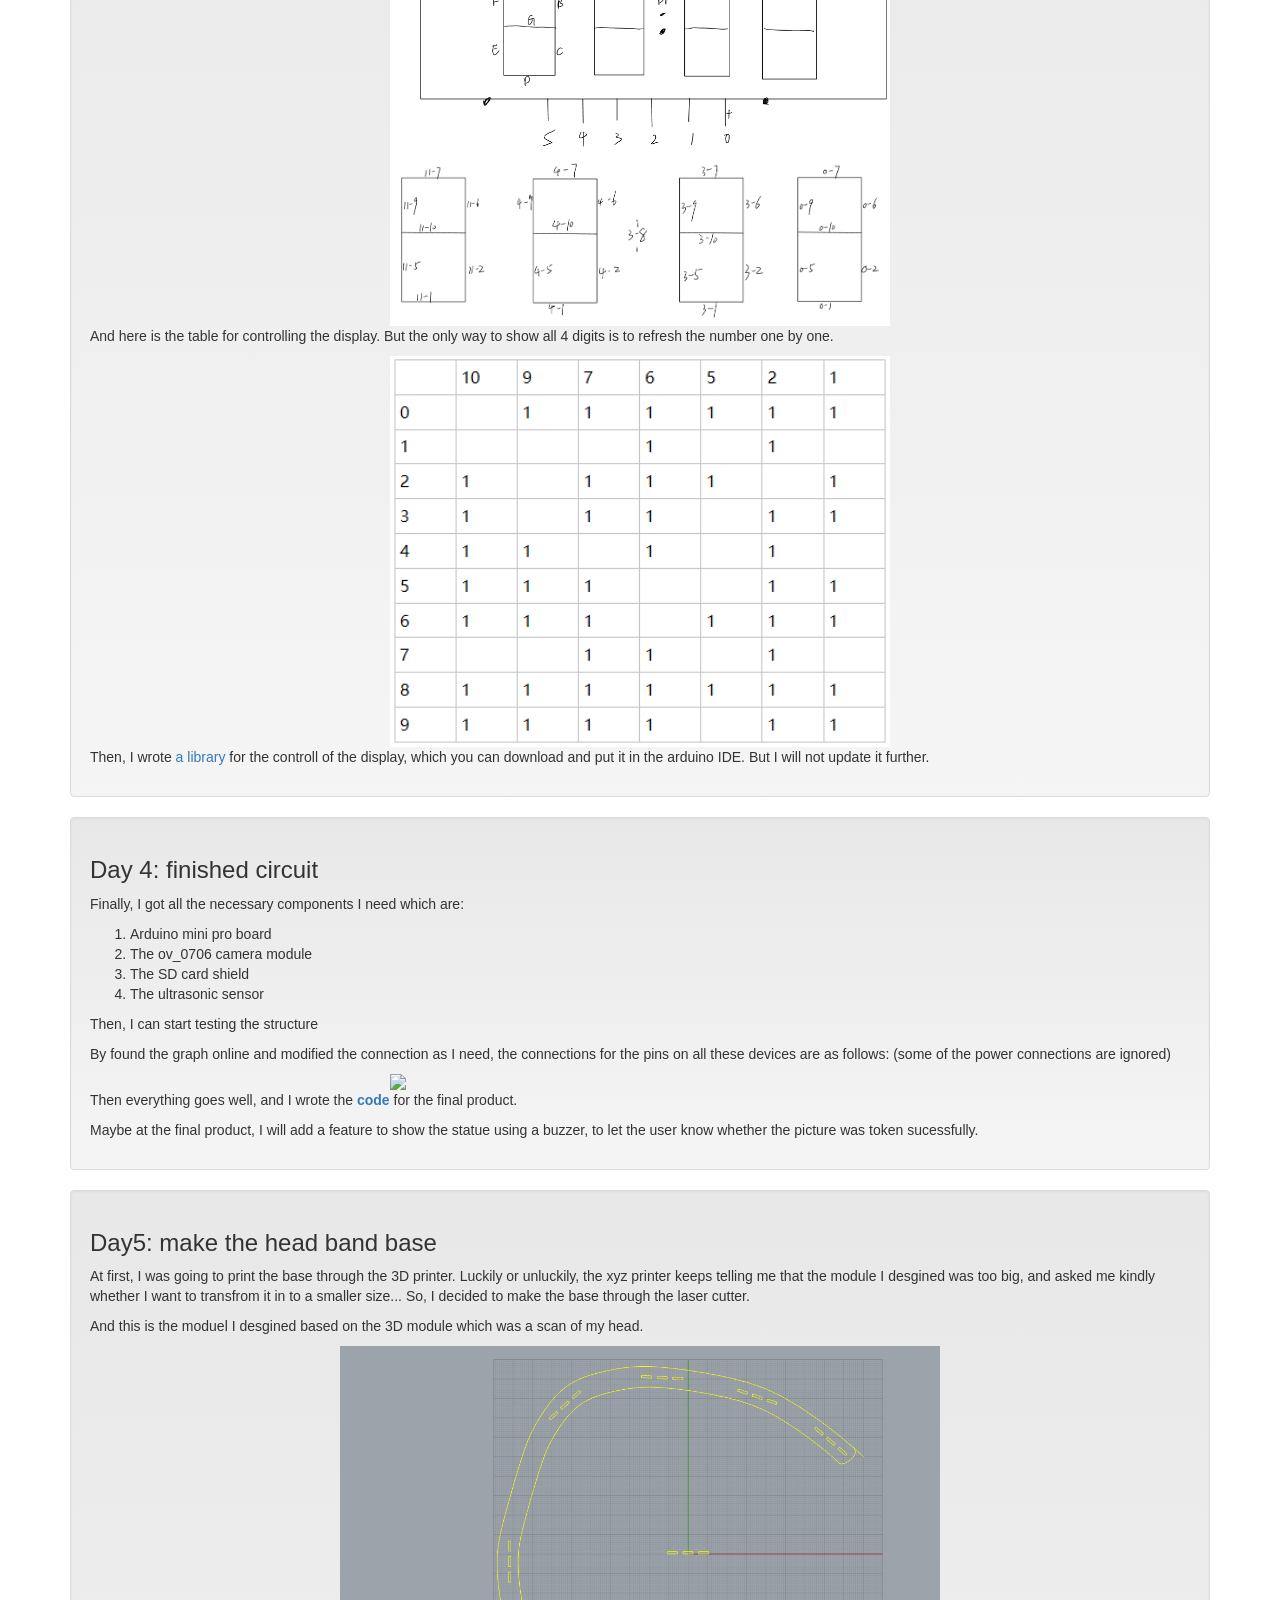
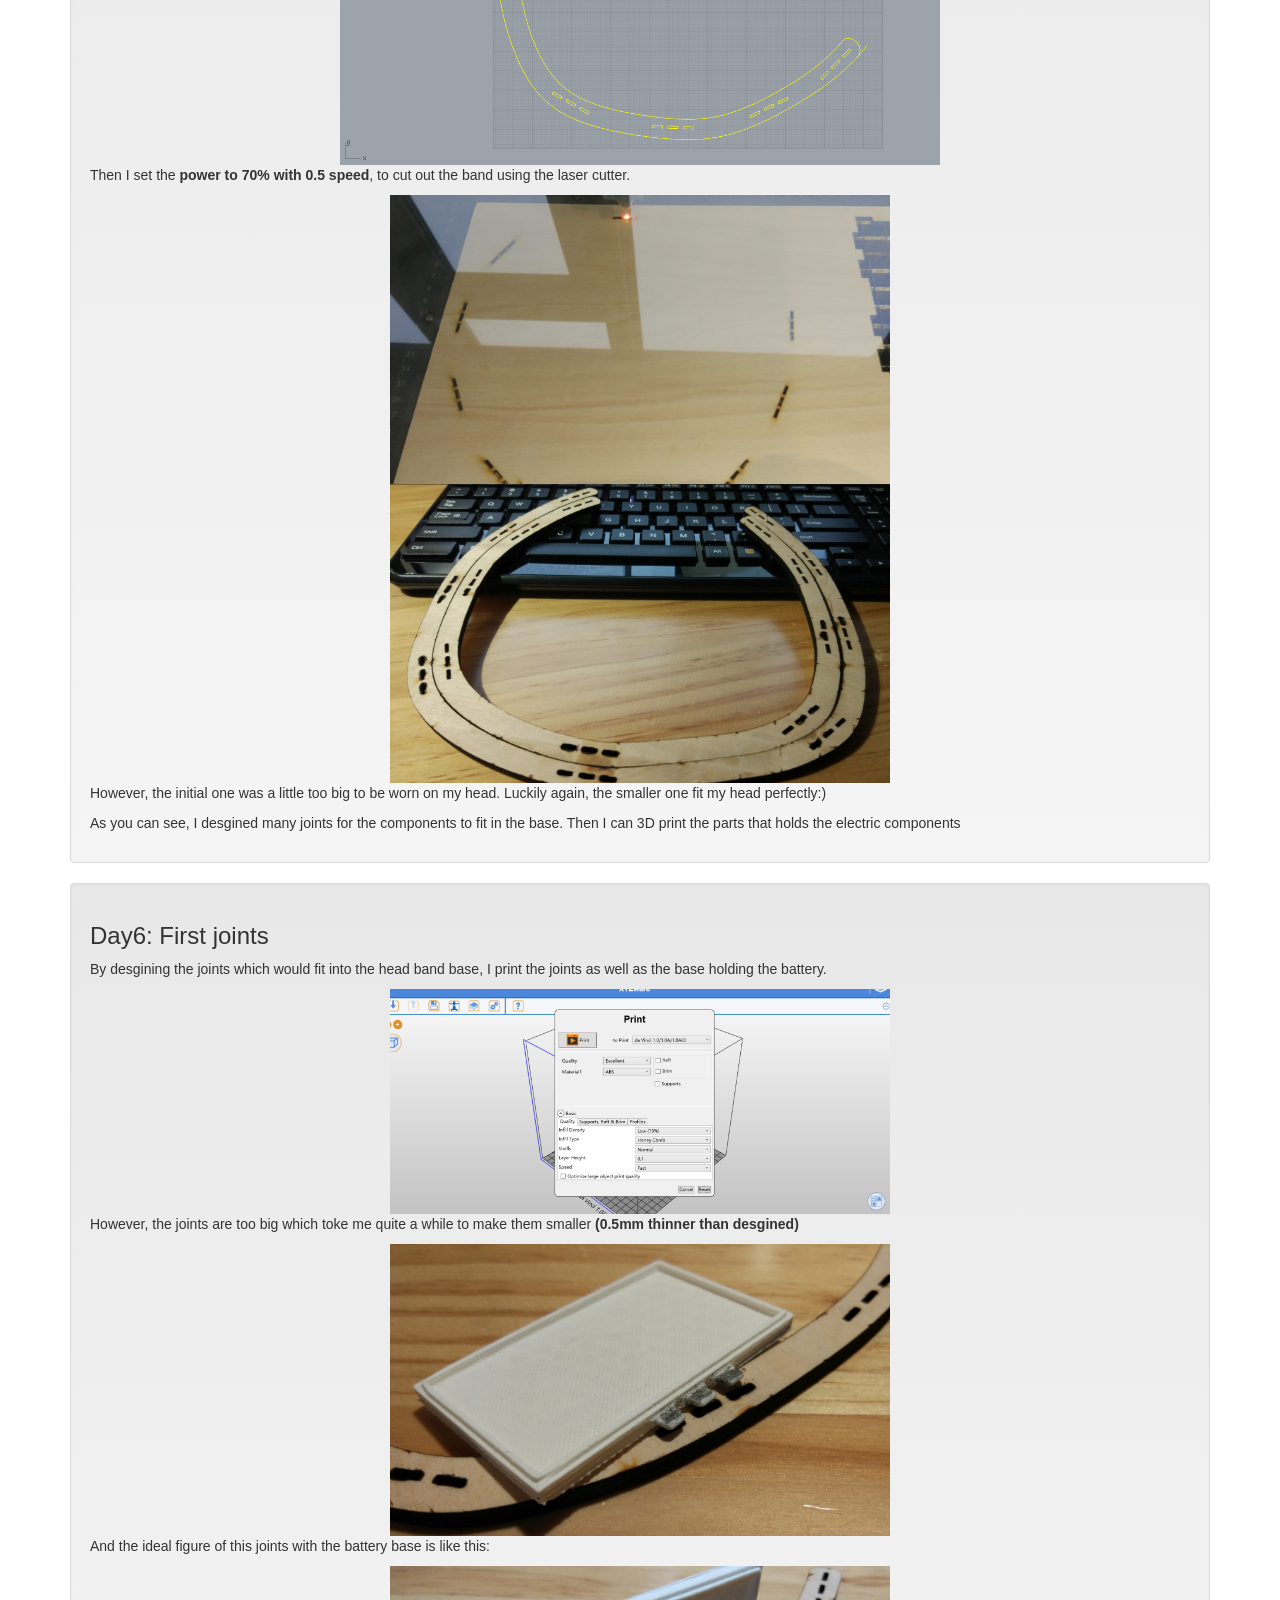
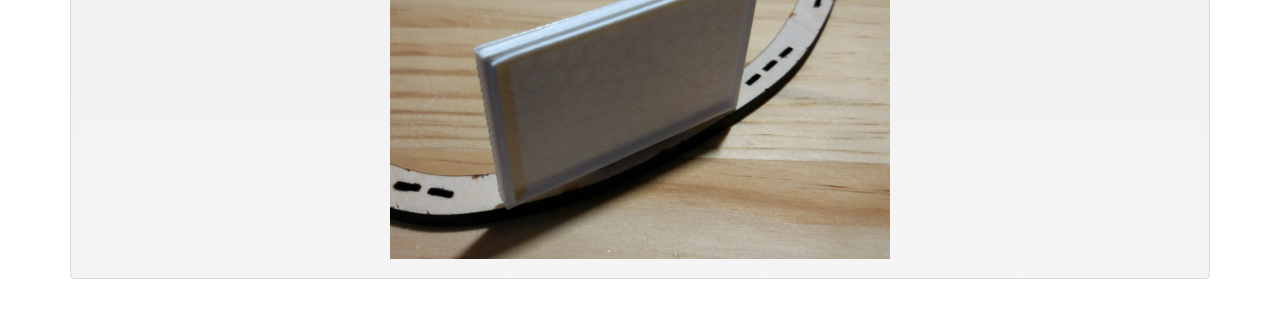
==== commit fec4e378: "first joints printed joints and a battery base" ====
--- a/final-project.html
+++ b/final-project.html
@@ -144,7 +144,7 @@
 				<p>Maybe at the final product, I will add a feature to show the statue using a buzzer, to let the user know whether the picture was token sucessfully.</p>
 			</div>
 			<div class="well">
-				<h3>DAy5: make the head band base</h3>
+				<h3>Day5: make the head band base</h3>
 				<p>At first, I was going to print the base through the 3D printer. Luckily or unluckily, the xyz printer keeps telling me that the module I desgined was too big, and asked me kindly whether I want to transfrom it in to a smaller size... So, I decided to make the base through the laser cutter.</p>
 				<p>And this is the moduel I desgined based on the 3D module which was a scan of my head.</p>
 				<img src="picture/final-project/head-band-base-desgin.PNG"
@@ -160,6 +160,21 @@
 				<p>However, the initial one was a little too big to be worn on my head. Luckily again, the smaller one fit my head perfectly:)</p>
 				<p>As you can see, I desgined many joints for the components to fit in the base. Then I can 3D print the parts that holds the electric components</p>
 			</div>
+			<div class="well">
+				<h3>Day6: First joints</h3>
+				<p>By desgining the joints which would fit into the head band base, I print the joints as well as the base holding the battery.</p>
+				<img src="picture/final-project/battery-base-print1-settings.PNG"
+					 width="500"
+					 style="display:block; margin:auto">				
+				<p>However, the joints are too big which toke me quite a while to make them smaller <strong>(0.5mm thinner than desgined)</strong></p>
+				<img src="picture/final-project/battery-base-product1.png"
+					 width="500"
+					 style="display:block; margin:auto">
+				<p>And the ideal figure of this joints with the battery base is like this:</p>
+				<img src="picture/final-project/battery-base-product2.png"
+					 width="500"
+					 style="display:block; margin:auto">
+			</div>
 		</div>
 		
         <!-- Bootstrap core JavaScript
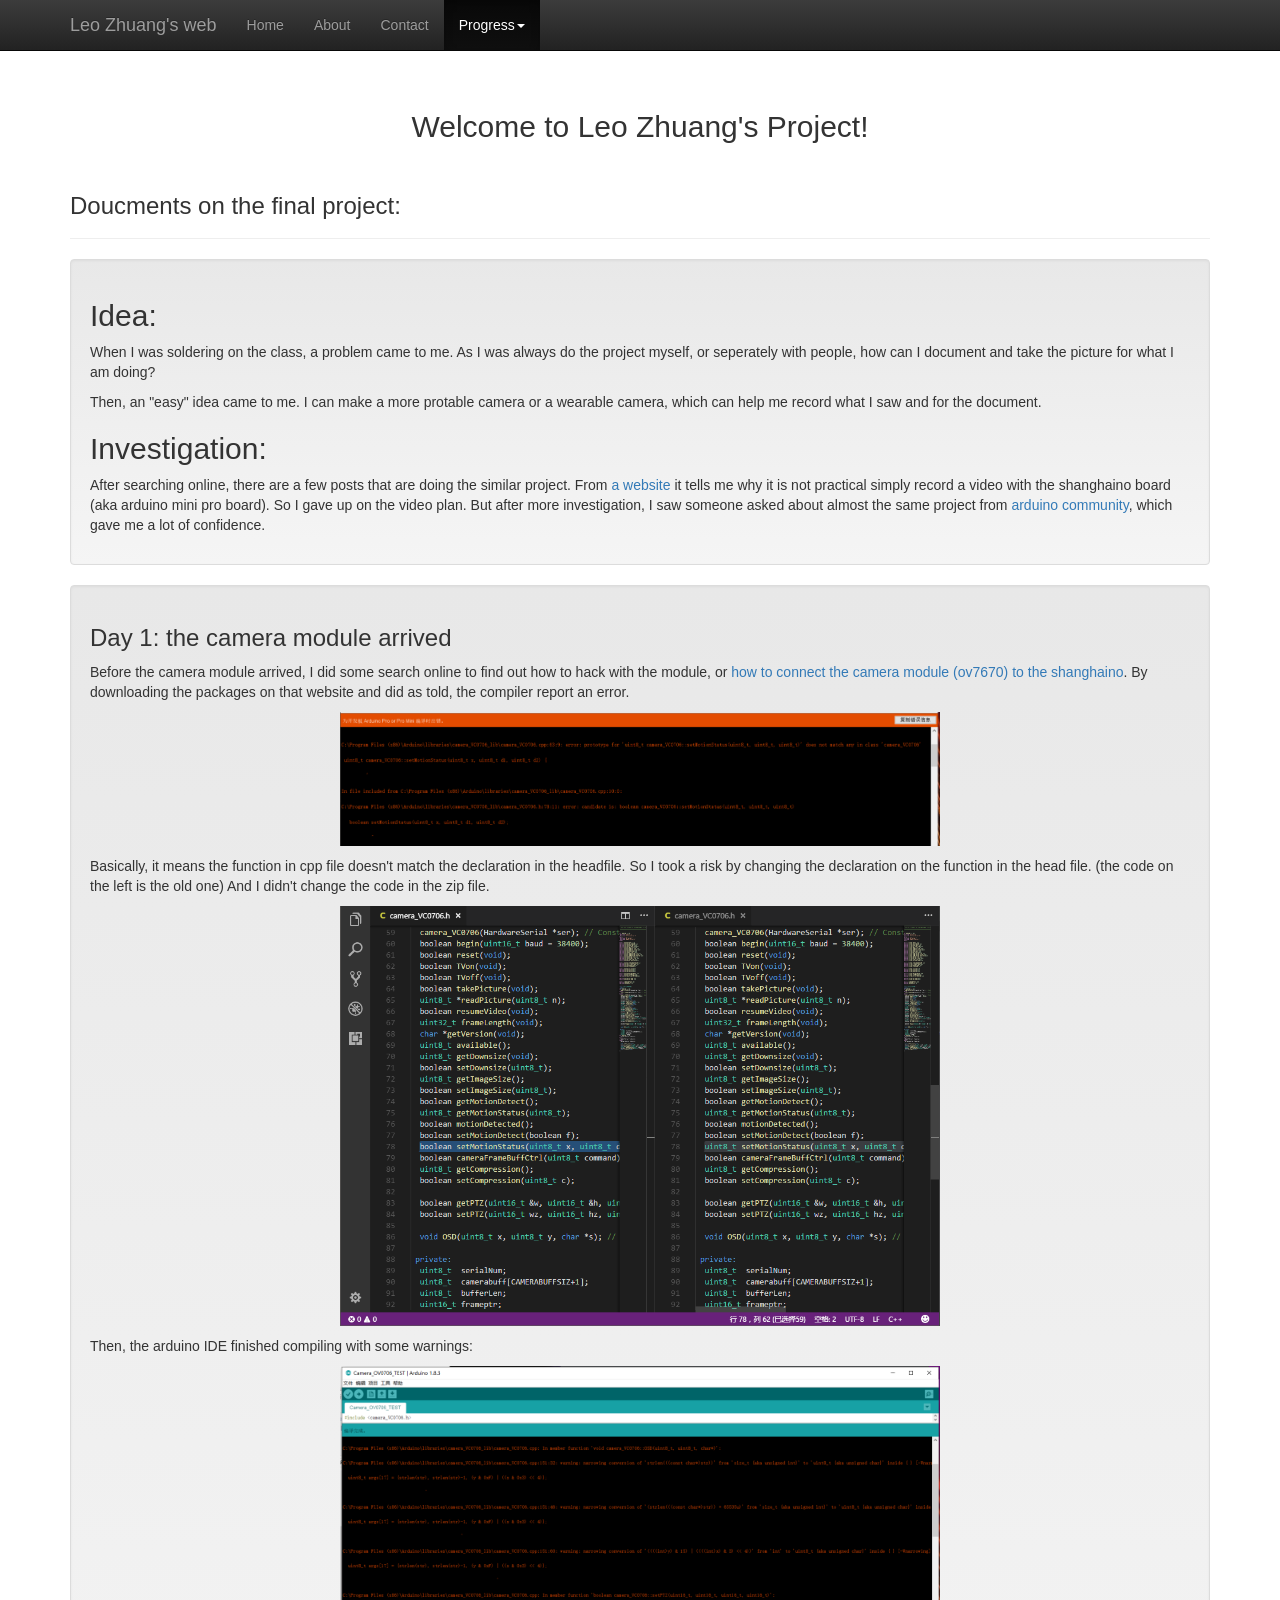
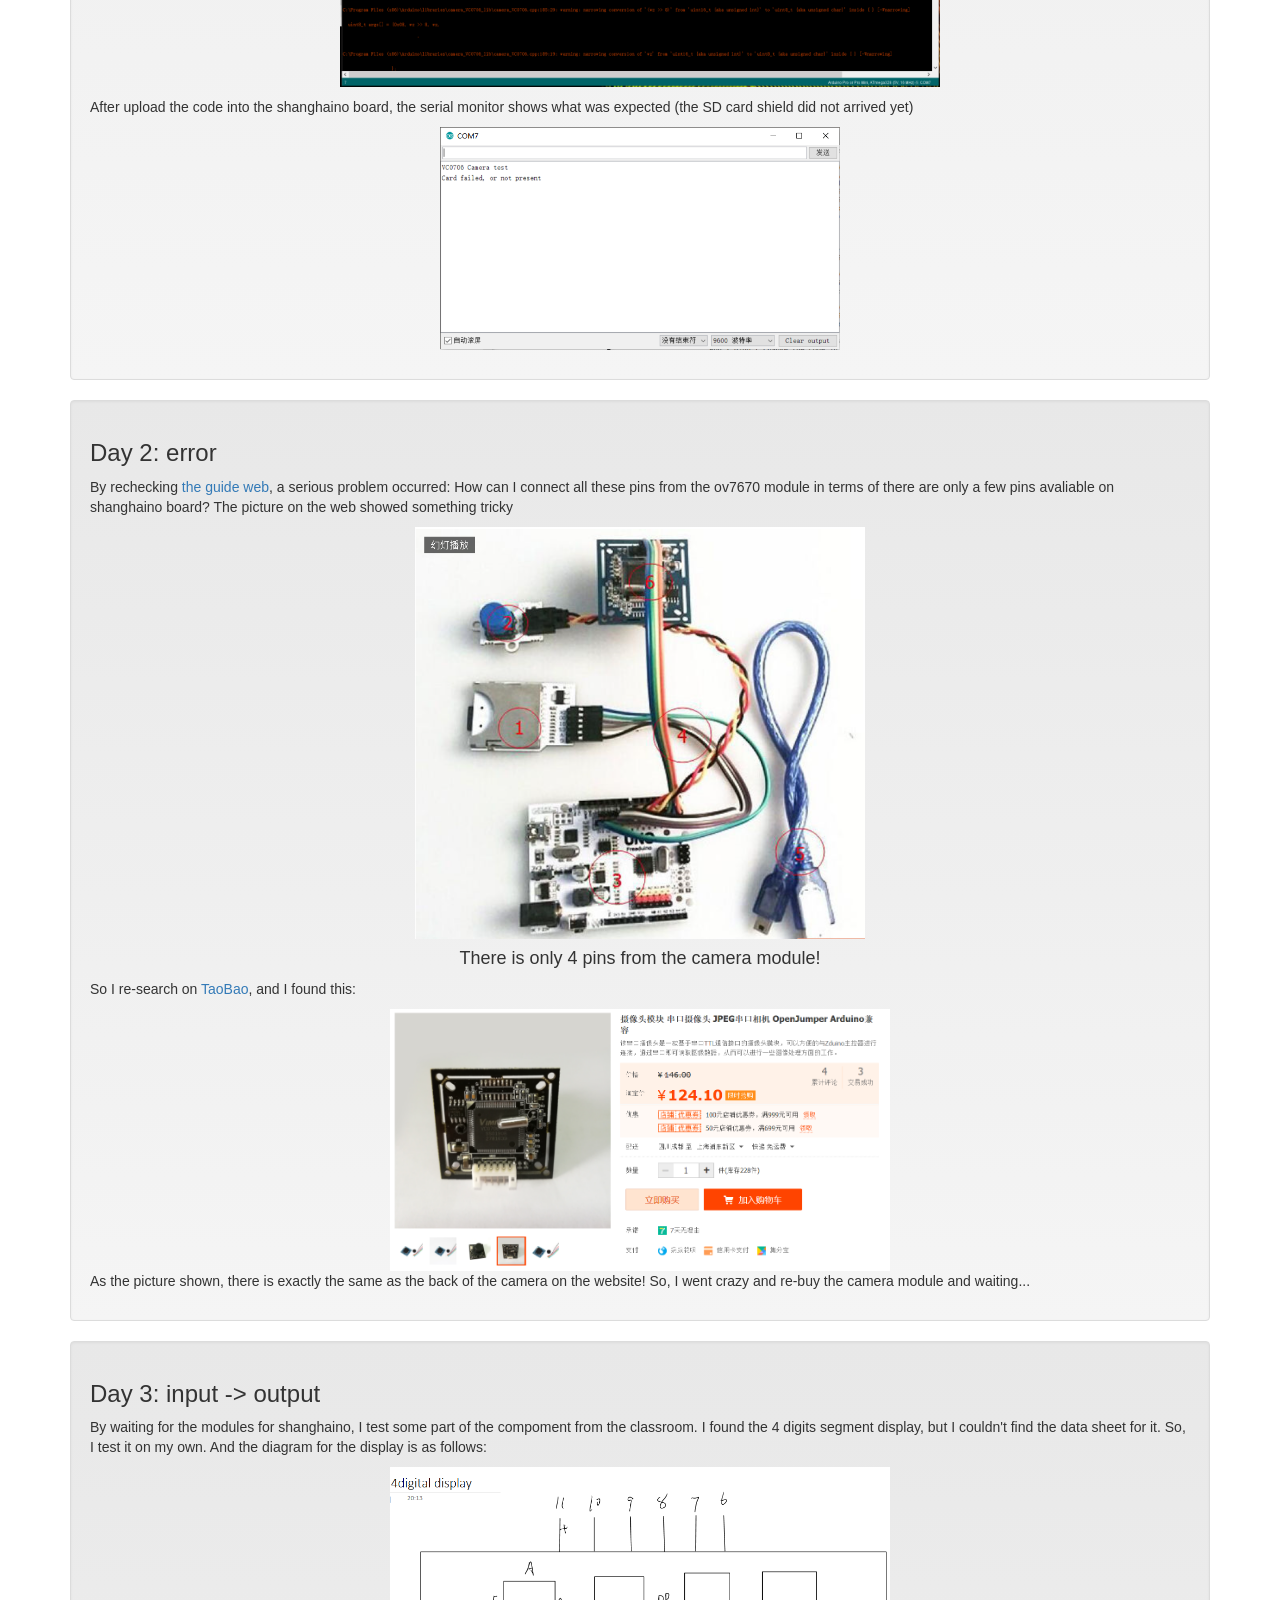
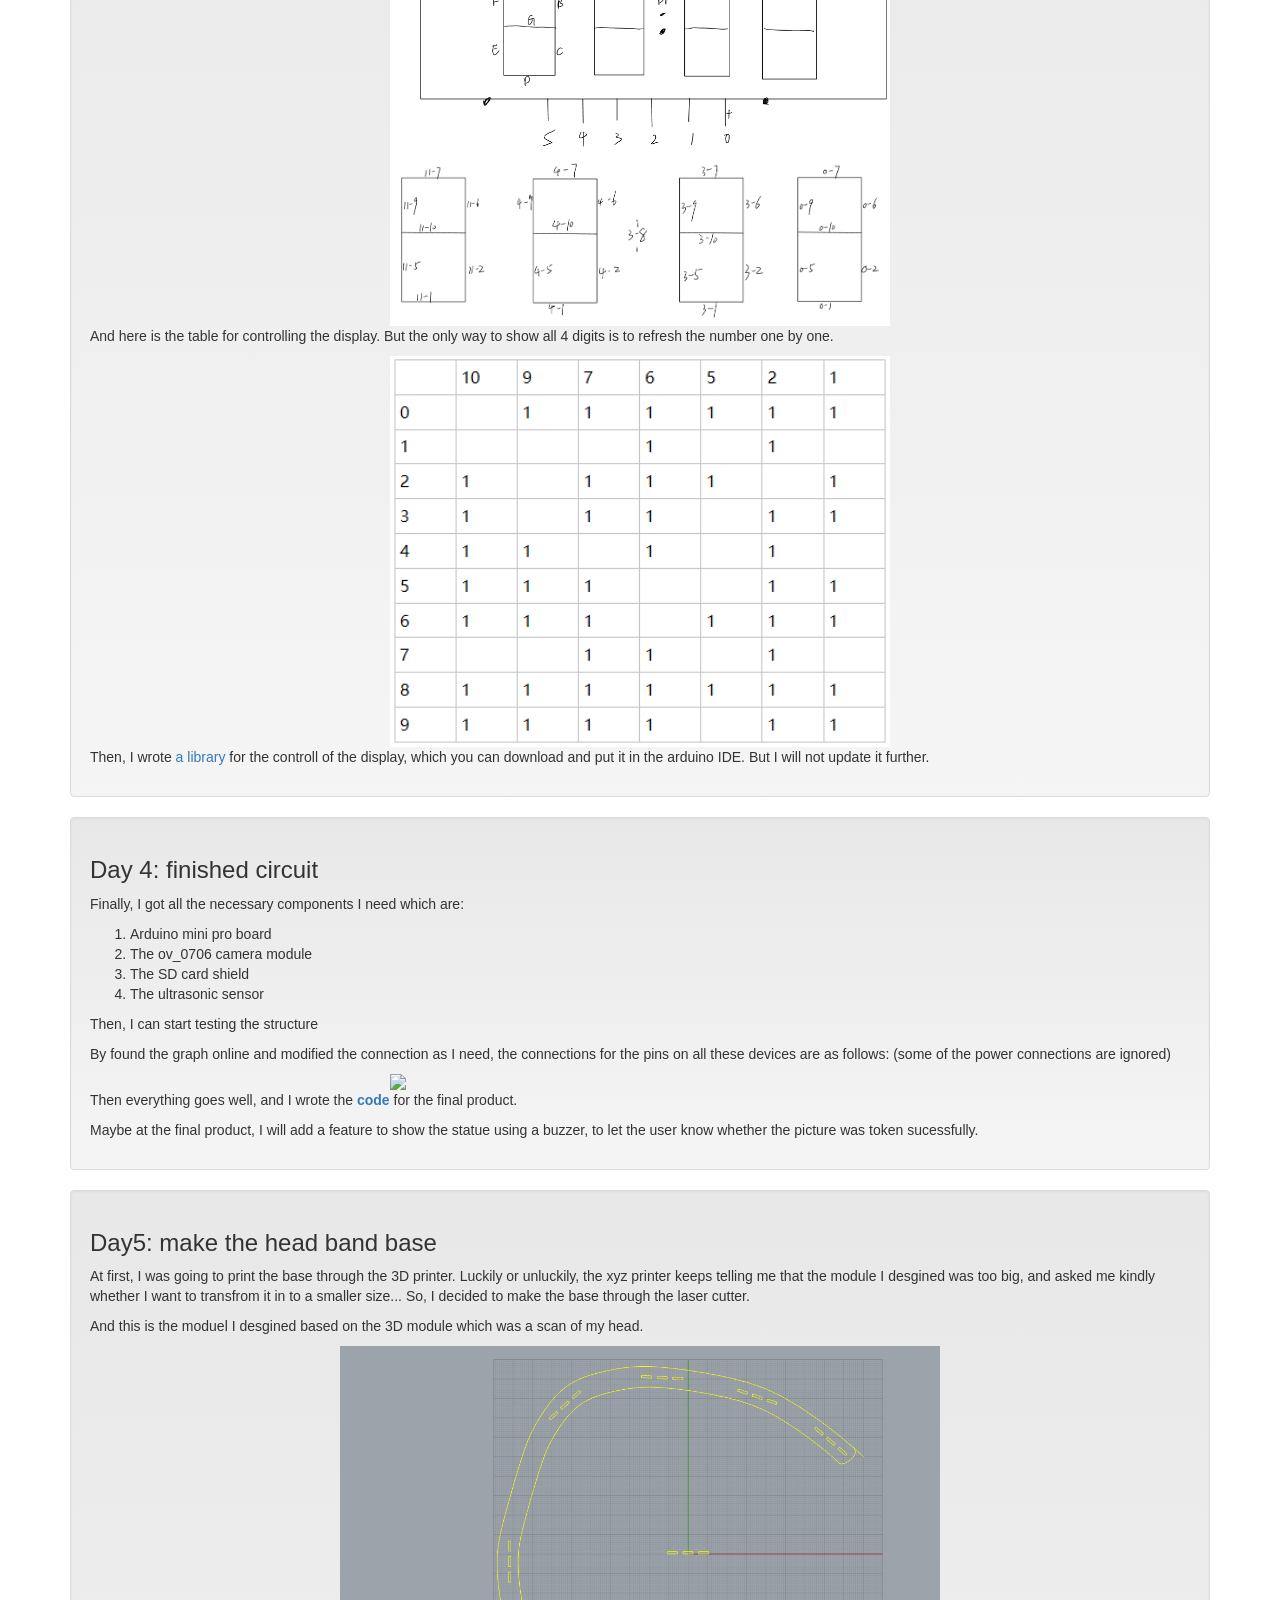
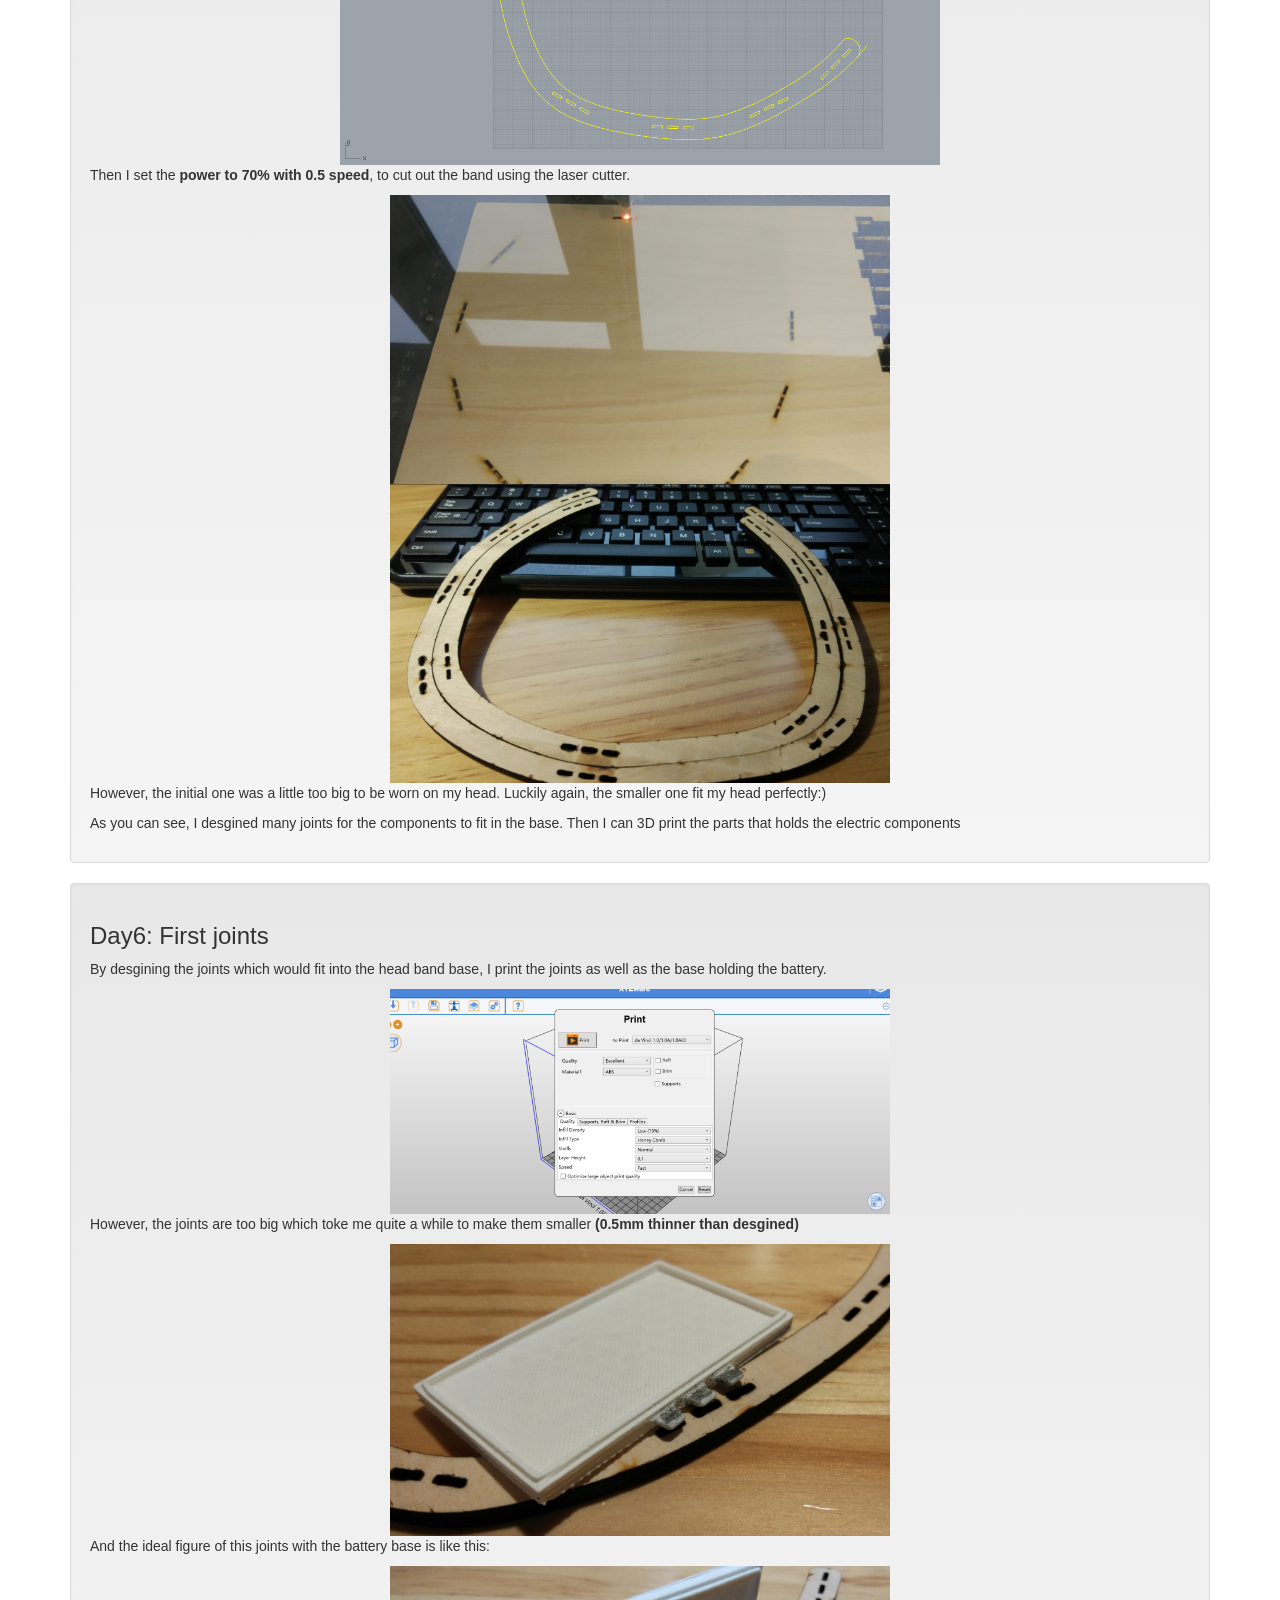
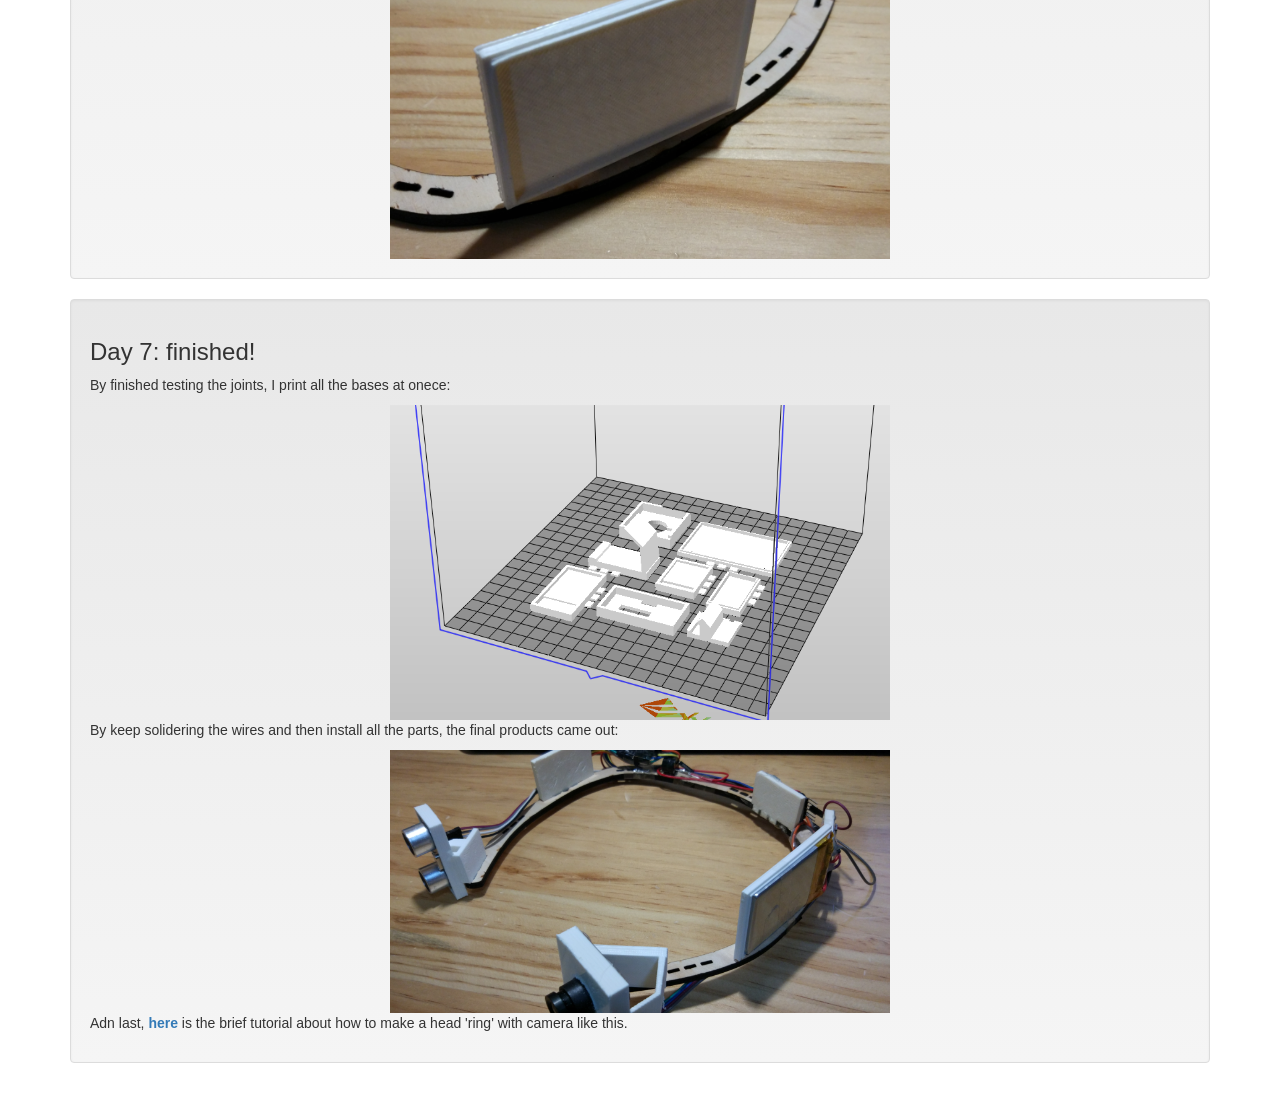
==== commit 5c098ffd: "finally finished the final project document and the tutorial" ====
--- a/final-project.html
+++ b/final-project.html
@@ -175,6 +175,18 @@
 					 width="500"
 					 style="display:block; margin:auto">
 			</div>
+			<div class="well">
+				<h3>Day 7: finished!</h3>
+				<p>By finished testing the joints, I print all the bases at onece:</p>
+				<img src="picture/final-project/solid-part-print-all-preview.PNG"
+					 width="500"
+					 style="display:block; margin:auto">
+				<p>By keep solidering the wires and then install all the parts, the final products came out:</p>
+				<img src="picture/final-project/final_product.png"
+					 width="500"
+					 style="display:block; margin:auto">
+				<p>Adn last, <a href="/make-a-camera-headband.html"><strong>here</strong></a> is the brief tutorial about how to make a head 'ring' with camera like this.</p>
+			</div>
 		</div>
 		
         <!-- Bootstrap core JavaScript
